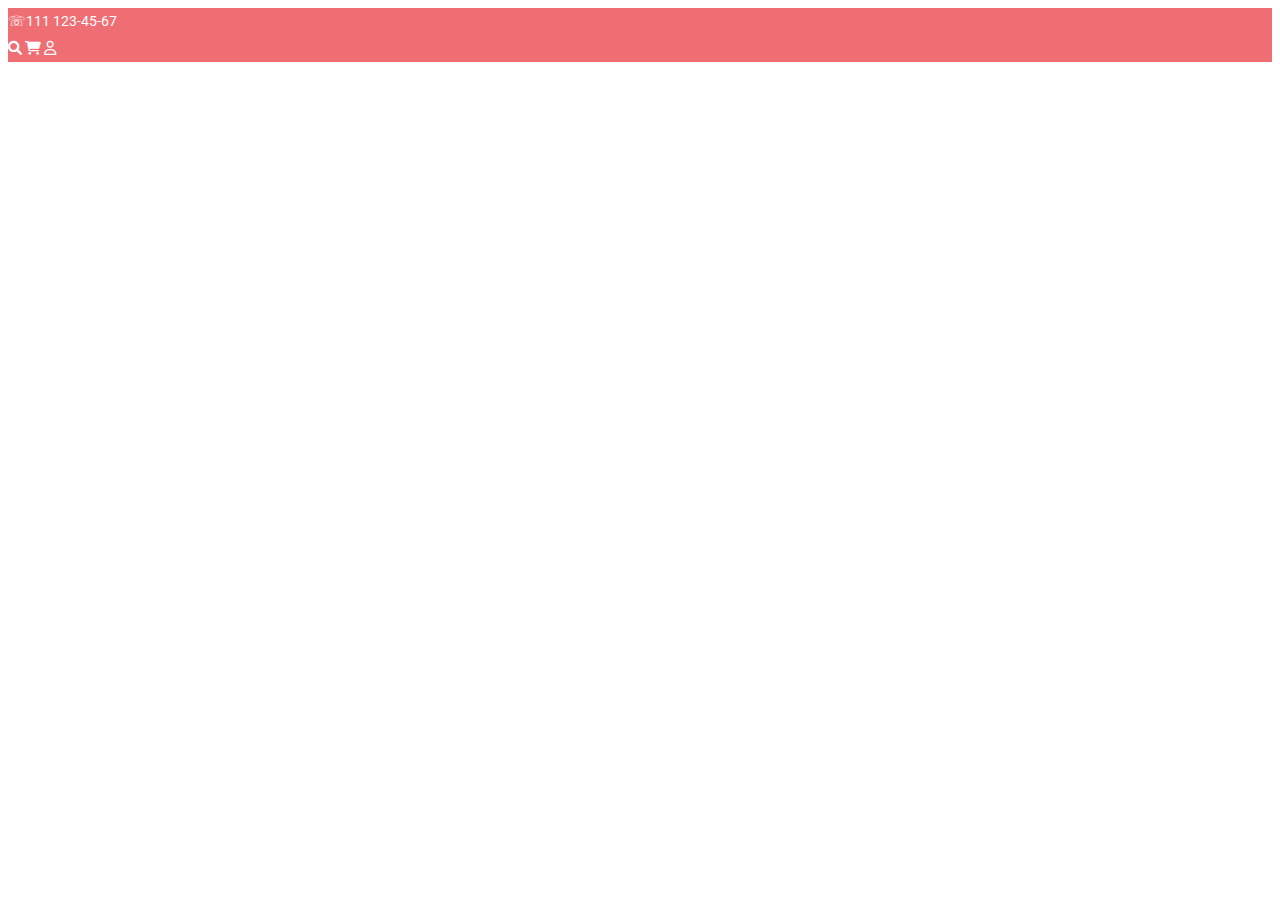
==== index.html @ 8c87127b "add basic style, add header-top" ====
<!doctype html>
<html lang="en">

<head>
  <!-- Required meta tags -->
  <meta charset="utf-8">
  <meta name="viewport" content="width=device-width, initial-scale=1">
  <link rel="icon" href=".//bootstrap/img/favicons/favicon.ico">
  <title>Shop template</title>
  <link rel="preconnect" href="https://fonts.googleapis.com">
  <link rel="preconnect" href="https://fonts.gstatic.com" crossorigin>
  <link href="https://fonts.googleapis.com/css2?family=Roboto:wght@300;400;500;700&display=swap" rel="stylesheet">
  <link rel="stylesheet" href="https://cdnjs.cloudflare.com/ajax/libs/font-awesome/6.0.0-beta2/css/all.min.css" />
  <link rel="stylesheet" href=".//bootstrap/css/bootstrap.min.css">
  <link rel="stylesheet" href=".//css/main.css">
</head>

<body>
  <header>
    <div class="header-top py-3">
      <div class="container">
        <div class="row justify-content-between">

          <div class="col">
           <a href="tel:1111234567"><span class="icon-phone">&#9743;</span>111 123-45-67</a>
          </div>

          <div class="col icons text-end">
            <a class="open-search" href="#"><i class="fas fa-search"></i></a>

            <a class="" href="#"><i class="fas fa-shopping-cart"></i></a>

            <a class="" href="#"><i class="far fa-user"></i></i></a>
          </div>

        </div>
      </div><!-- ./container -->
    </div><!-- ./header-top -->
  </header>


  <script src=".//bootstrap/js/bootstrap.bundle.min.js"></script>
  <script src="https://code.jquery.com/jquery-3.6.0.min.js"
    integrity="sha256-/xUj+3OJU5yExlq6GSYGSHk7tPXikynS7ogEvDej/m4=" crossorigin="anonymous"></script>
  <script src=".//js/main.js"></script>
</body>

</html>
---- css/main.css ----
/* General style
================= */

body {
  font-family: 'Roboto', sans-serif;
  font-size: 14px;
  line-height: 27px;
  font-weight: 400;
  color: #000;
  background-color: #fff;
  min-width: 320px;
}

img {
  max-width: 100%;
  height: auto;
}

a {
  text-decoration: none;
  color: #ee6e73;
  transition: all .5s;
}
a:hover,
a:focus {
  text-decoration: none;
  color: #000;
}

::selection {
  background-color: #ee6e73;
  color: #fff;
}
/* End General style */

/* Header top
================= */
.header-top {
  background-color: #ee6e73;
  position: relative;
}

.header-top a {
  color: #fff;
}

.header-top a:hover {
  color: #000;
}

/* End Header top
================= */
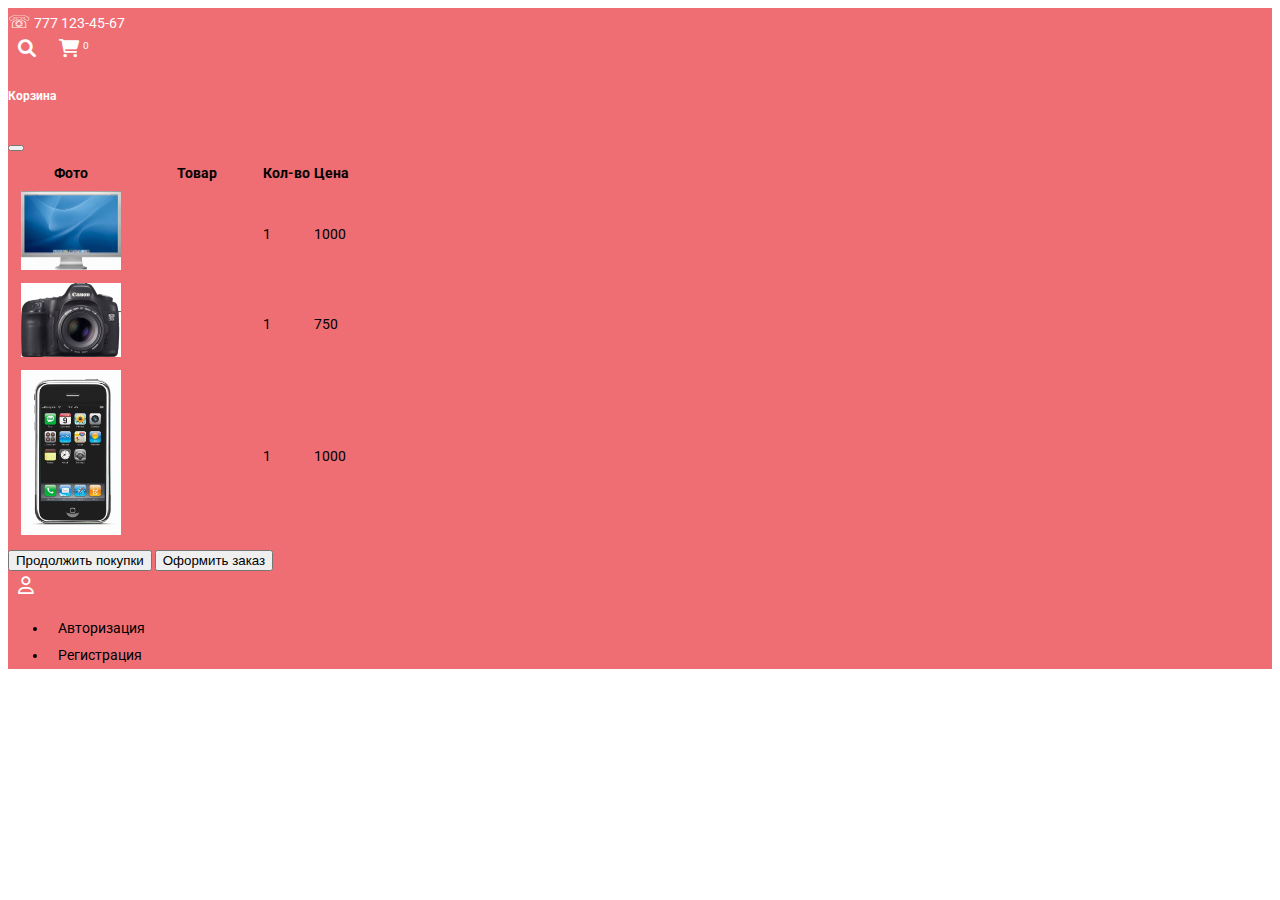
==== commit 78d4ce47: "add style header-top" ====
--- a/index.html
+++ b/index.html
@@ -22,15 +22,82 @@
         <div class="row justify-content-between">
 
           <div class="col">
-           <a href="tel:1111234567"><span class="icon-phone">&#9743;</span>111 123-45-67</a>
+           <a href="tel:1111234567"><span class="icon-phone">&#9743;</span> 777 123-45-67</a>
           </div>
 
           <div class="col icons text-end">
+
+            <form id="search">
+              <div class="input-group">
+                <input type="text" class="form-control" placeholder="Search"
+                  aria-label="Search..." name="s">
+                <button class="btn close-search" type="button"><i class="fas fa-times"></i></button>
+                <button class="btn" type="submit"><i class="fas fa-search"></i></button>
+              </div>
+            </form>
+
             <a class="open-search" href="#"><i class="fas fa-search"></i></a>
 
-            <a class="" href="#"><i class="fas fa-shopping-cart"></i></a>
+            <a class="open-cart-modal" href="#" data-bs-toggle="modal" data-bs-target="#cart-modal">
+              <i class="fas fa-shopping-cart"></i>
+              <span class="badge bg-danger rounded-pill count-items">0</span>
+            </a>
+            <!-- Modal -->
+            <div class="modal fade" id="cart-modal" tabindex="-1" aria-labelledby="exampleModalLabel" aria-hidden="true">
+              <div class="modal-dialog modal-xl">
+                <div class="modal-content">
+                  <div class="modal-header">
+                    <h5 class="modal-title" id="exampleModalLabel">Корзина</h5>
+                    <button type="button" class="btn-close" data-bs-dismiss="modal" aria-label="Close"></button>
+                  </div>
+                  <div class="modal-body">
+                    <table class="table text-start">
+                      <thead>
+                        <tr>
+                          <th scope="col">Фото</th>
+                          <th scope="col">Товар</th>
+                          <th scope="col">Кол-во</th>
+                          <th scope="col">Цена</th>
+                        </tr>
+                      </thead>
+                      <tbody>
+                        <tr>
+                          <td><a href="#"><img src=".//img/products/apple_cinema_30.jpg" alt=""></a></td>
+                          <td><a href="#">Apple Cinema 30</a></td>
+                          <td>1</td>
+                          <td>1000</td>
+                        </tr>
+                        <tr>
+                          <td><a href="#"><img src=".//img/products/canon_eos_5d_1.jpg" alt=""></a></td>
+                          <td><a href="#">Canon EOS 5D</a></td>
+                          <td>1</td>
+                          <td>750</td>
+                        </tr>
+                        <tr>
+                          <td><a href="#"><img src=".//img/products/iphone_1.jpg" alt=""></a></td>
+                          <td><a href="#">iPhone</a></td>
+                          <td>1</td>
+                          <td>1000</td>
+                        </tr>
+                      </tbody>
+                    </table>
+                  </div>
+                  <div class="modal-footer">
+                    <button type="button" class="btn btn-danger" data-bs-dismiss="modal">Продолжить покупки</button>
+                    <button type="button" class="btn btn-primary">Оформить заказ</button>
+                  </div>
+                </div>
+              </div>
+            </div>
 
-            <a class="" href="#"><i class="far fa-user"></i></i></a>
+            <div class="dropdown d-inline-block">
+              <a class="dropdown-toggle" href="#" data-bs-toggle="dropdown"><i class="far fa-user"></i></i></a>
+              <ul class="dropdown-menu" aria-labelledby="dropdownMenuButton1">
+                <li><a class="dropdown-item" href="#">Авторизация</a></li>
+                <li><a class="dropdown-item" href="#">Регистрация</a></li>
+              </ul>
+            </div>
+
           </div>
 
         </div>
--- a/css/main.css
+++ b/css/main.css
@@ -31,7 +31,50 @@
   background-color: #ee6e73;
   color: #fff;
 }
-/* End General style */
+
+/* Стили для выпадающего меню юзер */
+li a.dropdown-item {
+  color: #000;
+}
+
+li a.dropdown-item:focus,
+li a.dropdown-item:hover {
+  background-color: #ee6e73;
+  color: #fff;
+}
+
+/* Для кнопок аниационный эффект при наведении */
+.btn {
+  position: relative;
+  overflow: hidden;
+}
+
+.btn:hover::before {
+  animation: ripple 1s ease;
+}
+
+.btn::before {
+  content: "";
+  position: absolute;
+  top: 0;
+  left: 0;
+  width: 100%;
+  height: 100%;
+  background-color: rgba(255, 255, 255, 0.7);
+  border-radius: 50%;
+  transform: scale(0);
+}
+
+@keyframes ripple {
+  from {
+    transform: scale(0);
+    opacity: 1;
+  }
+  to {
+    transform: scale(3);
+    opacity: 0;
+  }
+}
 
 /* Header top
 ================= */
@@ -48,5 +91,57 @@
   color: #000;
 }
 
-/* End Header top
-================= */
+.header-top #search {
+  position: absolute;
+  width: 100%;
+  height: 100%;
+  top: 0;
+  left: 0;
+  transition: all .2s;
+  transform: scale(0);
+  display: flex;
+  background-color: #ee6e73;
+  z-index: 1;
+}
+
+.header-top #search.active {
+  transform: scale(1);
+}
+
+#search .form-control {
+  border-radius: 0;
+}
+
+.header-top .icons a {
+  padding: 10px;
+}
+
+.header-top .icons i,
+.icon-phone {
+  font-size: 18px;
+}
+
+/* Модальное окно для корзины */
+.open-cart-modal {
+  position: relative;
+}
+
+.header-top .count-items {
+  position: absolute;
+  top: 0;
+  right: 0;
+  font-size: 10px;
+}
+
+.modal-header {
+  background-color: #ee6e73;
+  color: #fff;
+}
+
+.modal-body img {
+    max-width: 100px;
+}
+
+.modal-body a {
+  color: #ee6e73;
+}
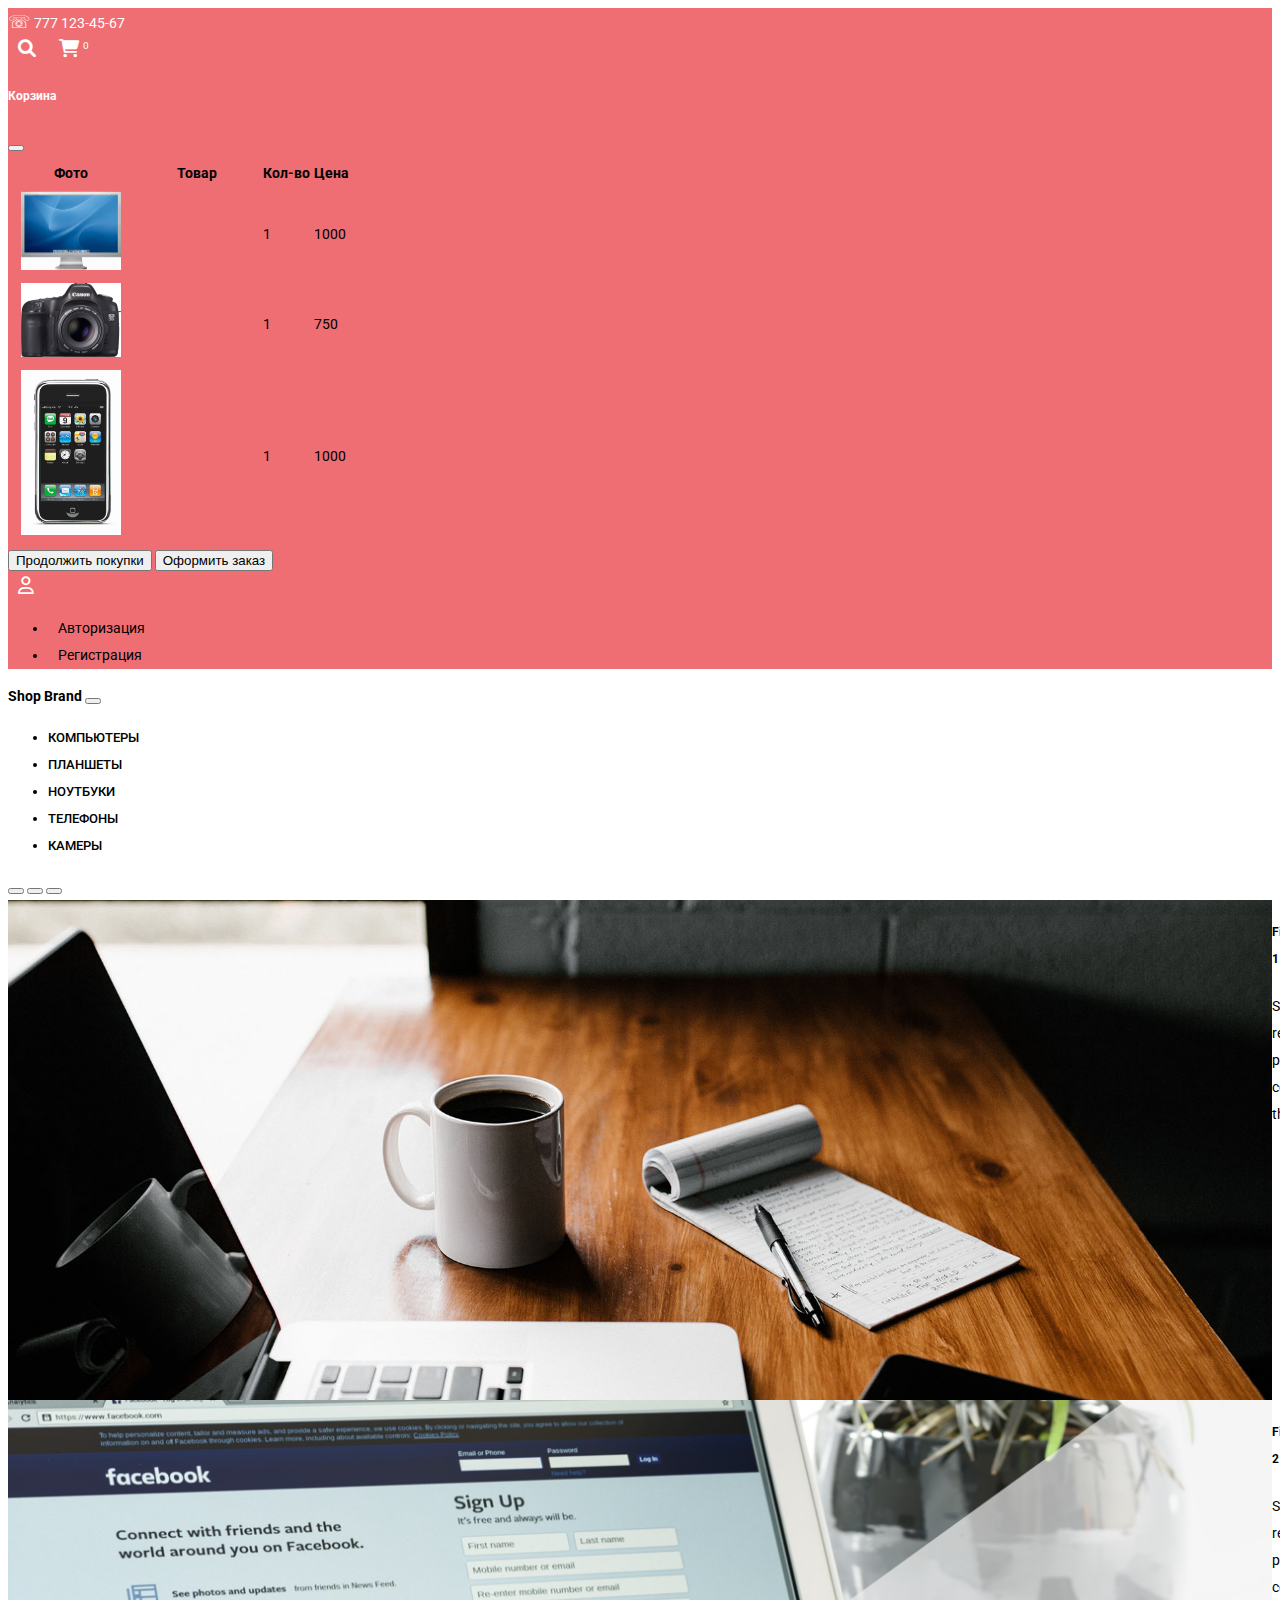
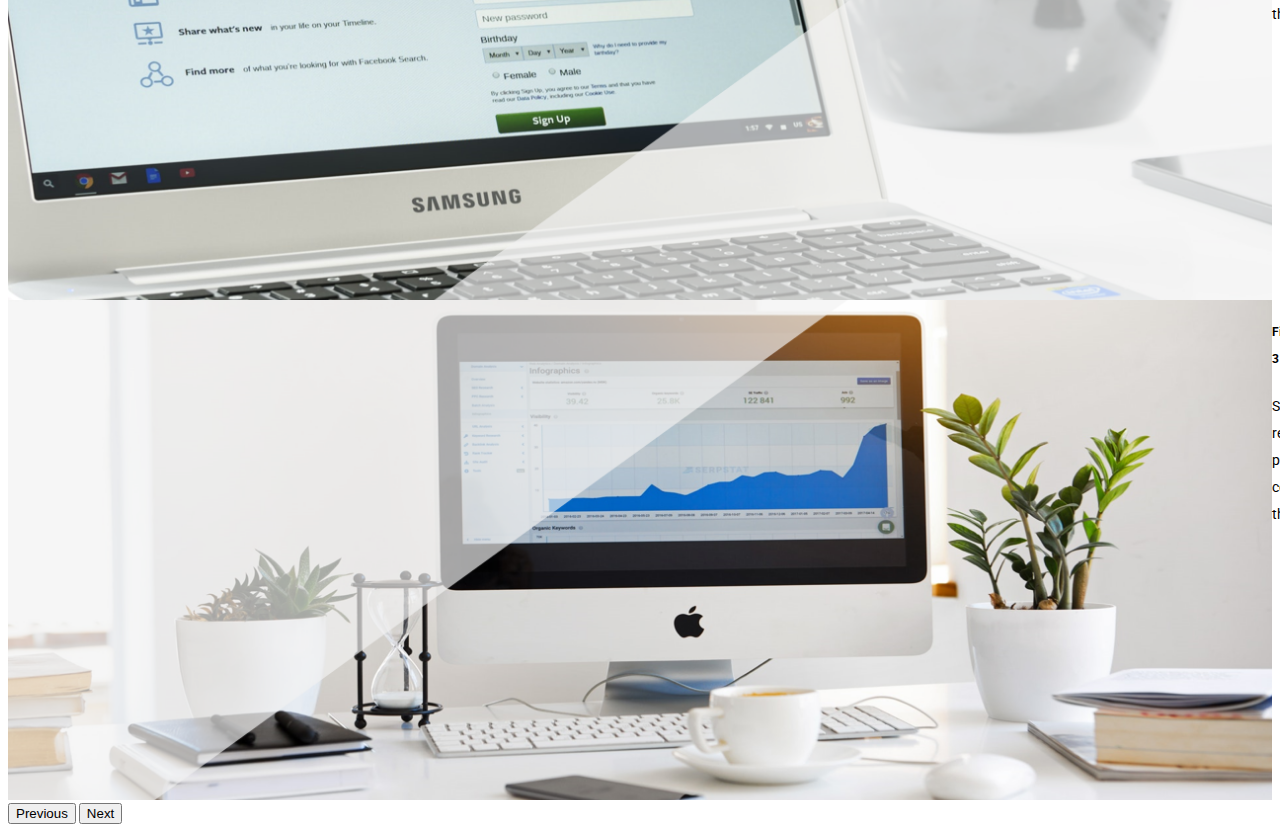
==== commit c1109956: "add carousel" ====
--- a/index.html
+++ b/index.html
@@ -103,8 +103,96 @@
         </div>
       </div><!-- ./container -->
     </div><!-- ./header-top -->
+
+    <div class="header-bottom py-2">
+      <div class="container">
+        <nav class="navbar navbar-expand-lg navbar-light bg-light">
+          <div class="container-fluid p-0">
+            <a class="navbar-brand" href="#">Shop Brand</a>
+            <button class="navbar-toggler" type="button" data-bs-toggle="collapse" data-bs-target="#navbarSupportedContent"
+              aria-controls="navbarSupportedContent" aria-expanded="false" aria-label="Toggle navigation">
+              <span class="navbar-toggler-icon"></span>
+            </button>
+            <div class="collapse navbar-collapse" id="navbarSupportedContent">
+              <ul class="navbar-nav ms-auto mb-2 mb-lg-0">
+                <li class="nav-item">
+                  <a class="nav-link" href="#">Компьютеры</a>
+                </li>
+                <li class="nav-item">
+                  <a class="nav-link" href="#">Планшеты</a>
+                </li>
+                <li class="nav-item dropdown">
+                  <a class="nav-link dropdown-toggle" href="#" id="navbarDropdown" role="button" data-bs-toggle="dropdown"
+                    aria-expanded="false">
+                    Ноутбуки
+                  </a>
+                  <ul class="dropdown-menu" aria-labelledby="navbarDropdown">
+                    <li><a class="dropdown-item" href="#">Mac</a></li>
+                    <li><a class="dropdown-item" href="#">Windows</a></li>
+                  </ul>
+                </li>
+                <li class="nav-item">
+                  <a class="nav-link" href="#">Телефоны</a>
+                </li>
+                <li class="nav-item">
+                  <a class="nav-link" href="#">Камеры</a>
+                </li>
+              </ul>
+
+            </div>
+          </div>
+        </nav>
+      </div>
+    </div> <!-- ./header-bottom -->
   </header>
 
+  <div class="container-fluid my-carousel p-0">
+
+    <div id="carouselExampleIndicators" class="carousel slide carousel-fade carousel-dark" data-bs-ride="carousel">
+      <div class="carousel-indicators">
+        <button type="button" data-bs-target="#carouselExampleIndicators" data-bs-slide-to="0" class="active"
+          aria-current="true" aria-label="Slide 1"></button>
+        <button type="button" data-bs-target="#carouselExampleIndicators" data-bs-slide-to="1"
+          aria-label="Slide 2"></button>
+        <button type="button" data-bs-target="#carouselExampleIndicators" data-bs-slide-to="2"
+          aria-label="Slide 3"></button>
+      </div>
+      <div class="carousel-inner">
+        <div class="carousel-item active">
+          <img src=".//img/slider/1.jpg" class="d-block w-100" alt="photo">
+          <div class="carousel-caption d-none d-md-block">
+            <h5>First slide label 1</h5>
+            <p>Some representative placeholder content for the first slide.</p>
+          </div>
+        </div>
+        <div class="carousel-item">
+          <img src=".//img/slider/2.png" class="d-block w-100" alt="photo">
+          <div class="carousel-caption d-none d-md-block">
+            <h5>First slide label 2</h5>
+            <p>Some representative placeholder content for the first slide.</p>
+          </div>
+        </div>
+        <div class="carousel-item">
+          <img src=".//img/slider/3.png" class="d-block w-100" alt="photo">
+          <div class="carousel-caption d-none d-md-block">
+            <h5>First slide label 3</h5>
+            <p>Some representative placeholder content for the first slide.</p>
+          </div>
+        </div>
+      </div>
+      <button class="carousel-control-prev" type="button" data-bs-target="#carouselExampleIndicators"
+        data-bs-slide="prev">
+        <span class="carousel-control-prev-icon" aria-hidden="true"></span>
+        <span class="visually-hidden">Previous</span>
+      </button>
+      <button class="carousel-control-next" type="button" data-bs-target="#carouselExampleIndicators"
+        data-bs-slide="next">
+        <span class="carousel-control-next-icon" aria-hidden="true"></span>
+        <span class="visually-hidden">Next</span>
+      </button>
+    </div>
+
+  </div>
 
   <script src=".//bootstrap/js/bootstrap.bundle.min.js"></script>
   <script src="https://code.jquery.com/jquery-3.6.0.min.js"
--- a/css/main.css
+++ b/css/main.css
@@ -1,13 +1,21 @@
 /* General style
 ================= */
+:root {
+  --main-color-prymary: #ee6e73;
+  --main-color-first: #fff;
+  --main-color-text: #000;
+}
+
+/* Пример вствки пеерменной в верстку.
+background-color: var(--main-color-prymary); */
 
 body {
   font-family: 'Roboto', sans-serif;
   font-size: 14px;
   line-height: 27px;
   font-weight: 400;
-  color: #000;
-  background-color: #fff;
+  color: var(--main-color-text);
+  background-color: var(--main-color-first);
   min-width: 320px;
 }
 
@@ -18,29 +26,29 @@
 
 a {
   text-decoration: none;
-  color: #ee6e73;
+  color: var(--main-color-prymary);
   transition: all .5s;
 }
 a:hover,
 a:focus {
   text-decoration: none;
-  color: #000;
+  color: var(--main-color-text);
 }
 
 ::selection {
-  background-color: #ee6e73;
-  color: #fff;
+  background-color: var(--main-color-prymary);
+  color: var(--main-color-first);
 }
 
 /* Стили для выпадающего меню юзер */
 li a.dropdown-item {
-  color: #000;
+  color: var(--main-color-text);
 }
 
 li a.dropdown-item:focus,
 li a.dropdown-item:hover {
-  background-color: #ee6e73;
-  color: #fff;
+  background-color: var(--main-color-prymary);
+  color: var(--main-color-first);
 }
 
 /* Для кнопок аниационный эффект при наведении */
@@ -79,16 +87,16 @@
 /* Header top
 ================= */
 .header-top {
-  background-color: #ee6e73;
+  background-color: var(--main-color-prymary);
   position: relative;
 }
 
 .header-top a {
-  color: #fff;
+  color: var(--main-color-first);
 }
 
 .header-top a:hover {
-  color: #000;
+  color: var(--main-color-text);
 }
 
 .header-top #search {
@@ -100,7 +108,7 @@
   transition: all .2s;
   transform: scale(0);
   display: flex;
-  background-color: #ee6e73;
+  background-color: var(--main-color-prymary);
   z-index: 1;
 }
 
@@ -134,8 +142,8 @@
 }
 
 .modal-header {
-  background-color: #ee6e73;
-  color: #fff;
+  background-color: var(--main-color-prymary);
+  color: var(--main-color-first);
 }
 
 .modal-body img {
@@ -143,5 +151,51 @@
 }
 
 .modal-body a {
-  color: #ee6e73;
-}
+  color: var(--main-color-prymary);
+}
+
+/* Header bottom */
+.header-bottom .navbar-brand {
+  color: var(--main-color-text);
+  font-weight: 700;
+}
+
+.header-bottom .navbar-brand:hover {
+  color: var(--main-color-prymary);
+}
+
+.header-bottom .navbar-nav .nav-link {
+  color: var(--main-color-text);
+  font-size: 13px;
+  font-weight: 500;
+  text-transform: uppercase;
+}
+
+.header-bottom .navbar-nav .nav-link:hover {
+  color: var(--main-color-prymary);
+}
+
+/* Верхний слайдер carousel  */
+.my-carousel {
+  padding: 0;
+}
+
+.my-carousel .carousel-item {
+    display: flex;
+  max-height: 500px;
+}
+
+.my-carousel .carousel-item img {
+  object-fit: cover;
+}
+
+.carousel-caption {
+  top: 10rem;
+}
+
+/* Показ дропдаун меню при наведении на десктопах */
+@media all and (min-width: 992px) {
+  .navbar .nav-item .dropdown-menu {display: none;}
+  .navbar .nav-item:hover .dropdown-menu {display: block;}
+  .navbar .nav-item .dropdown-menu { margin-top: 0;}
+}
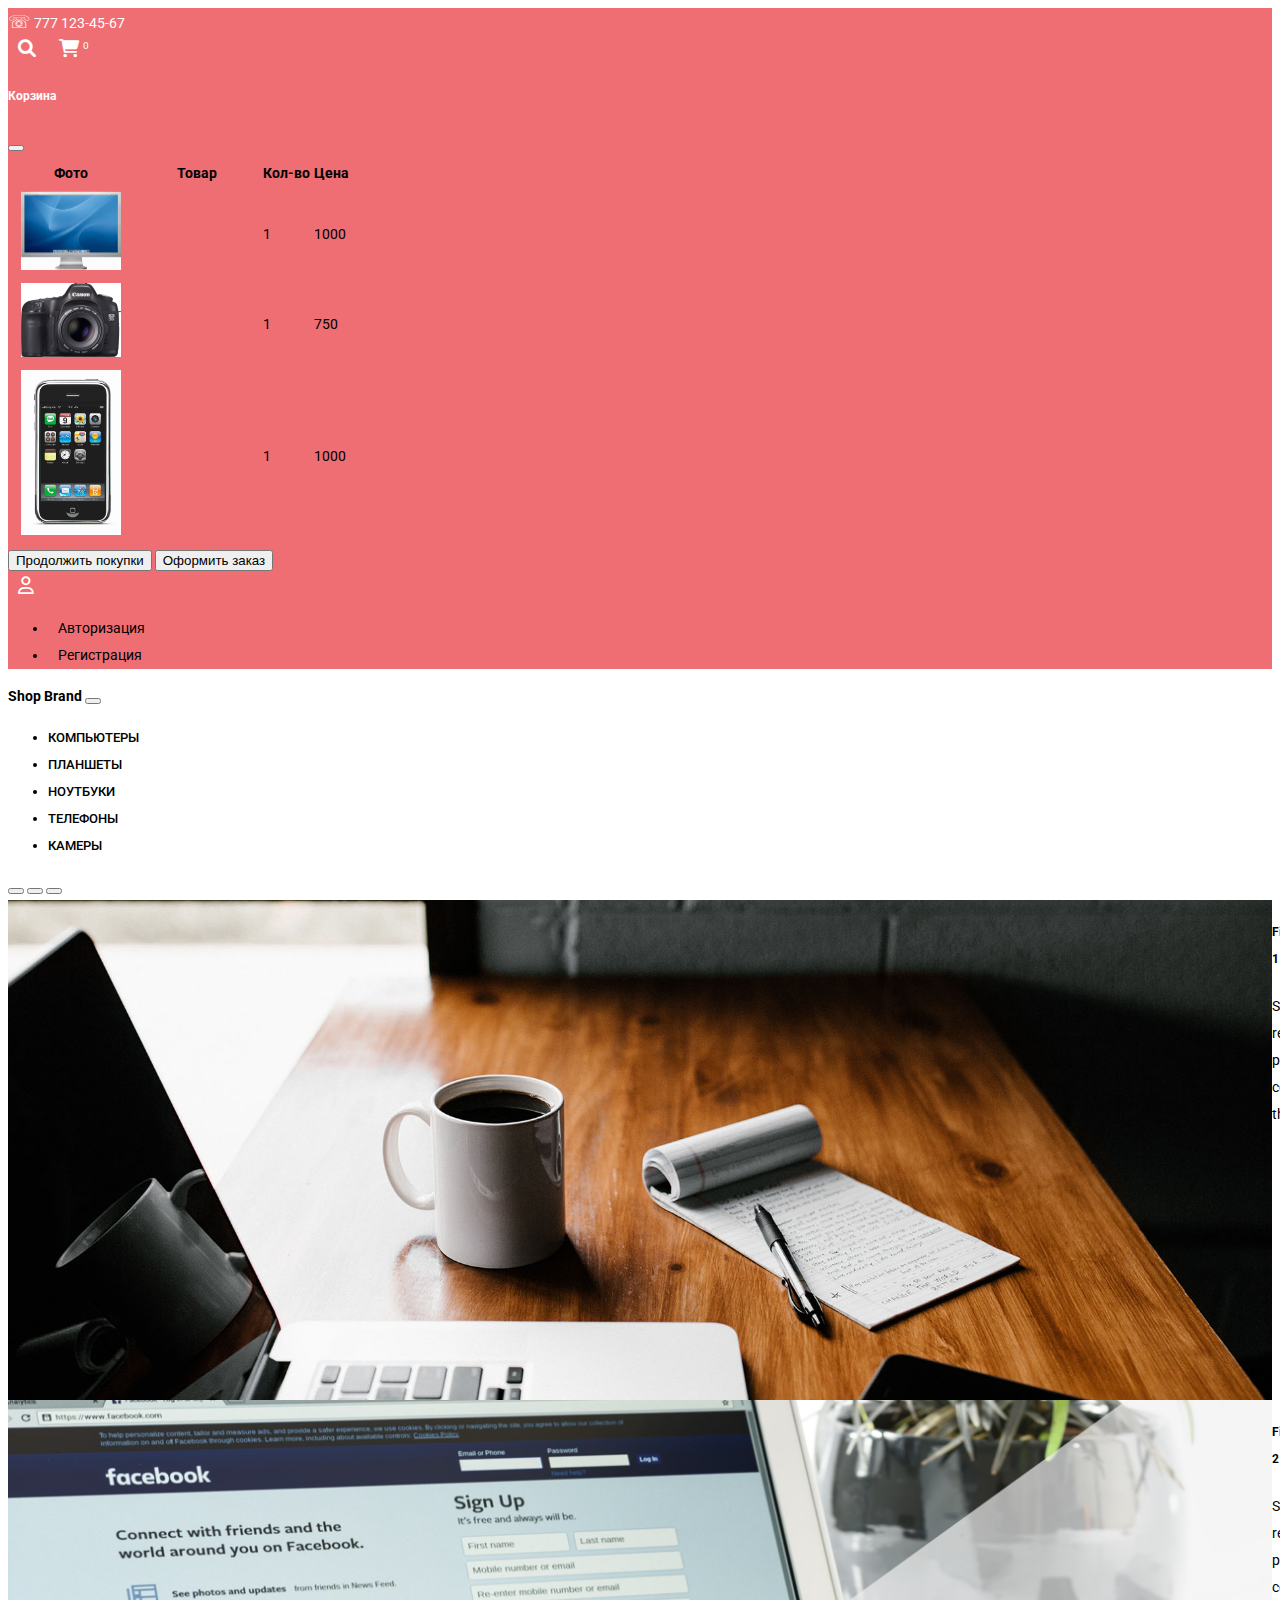
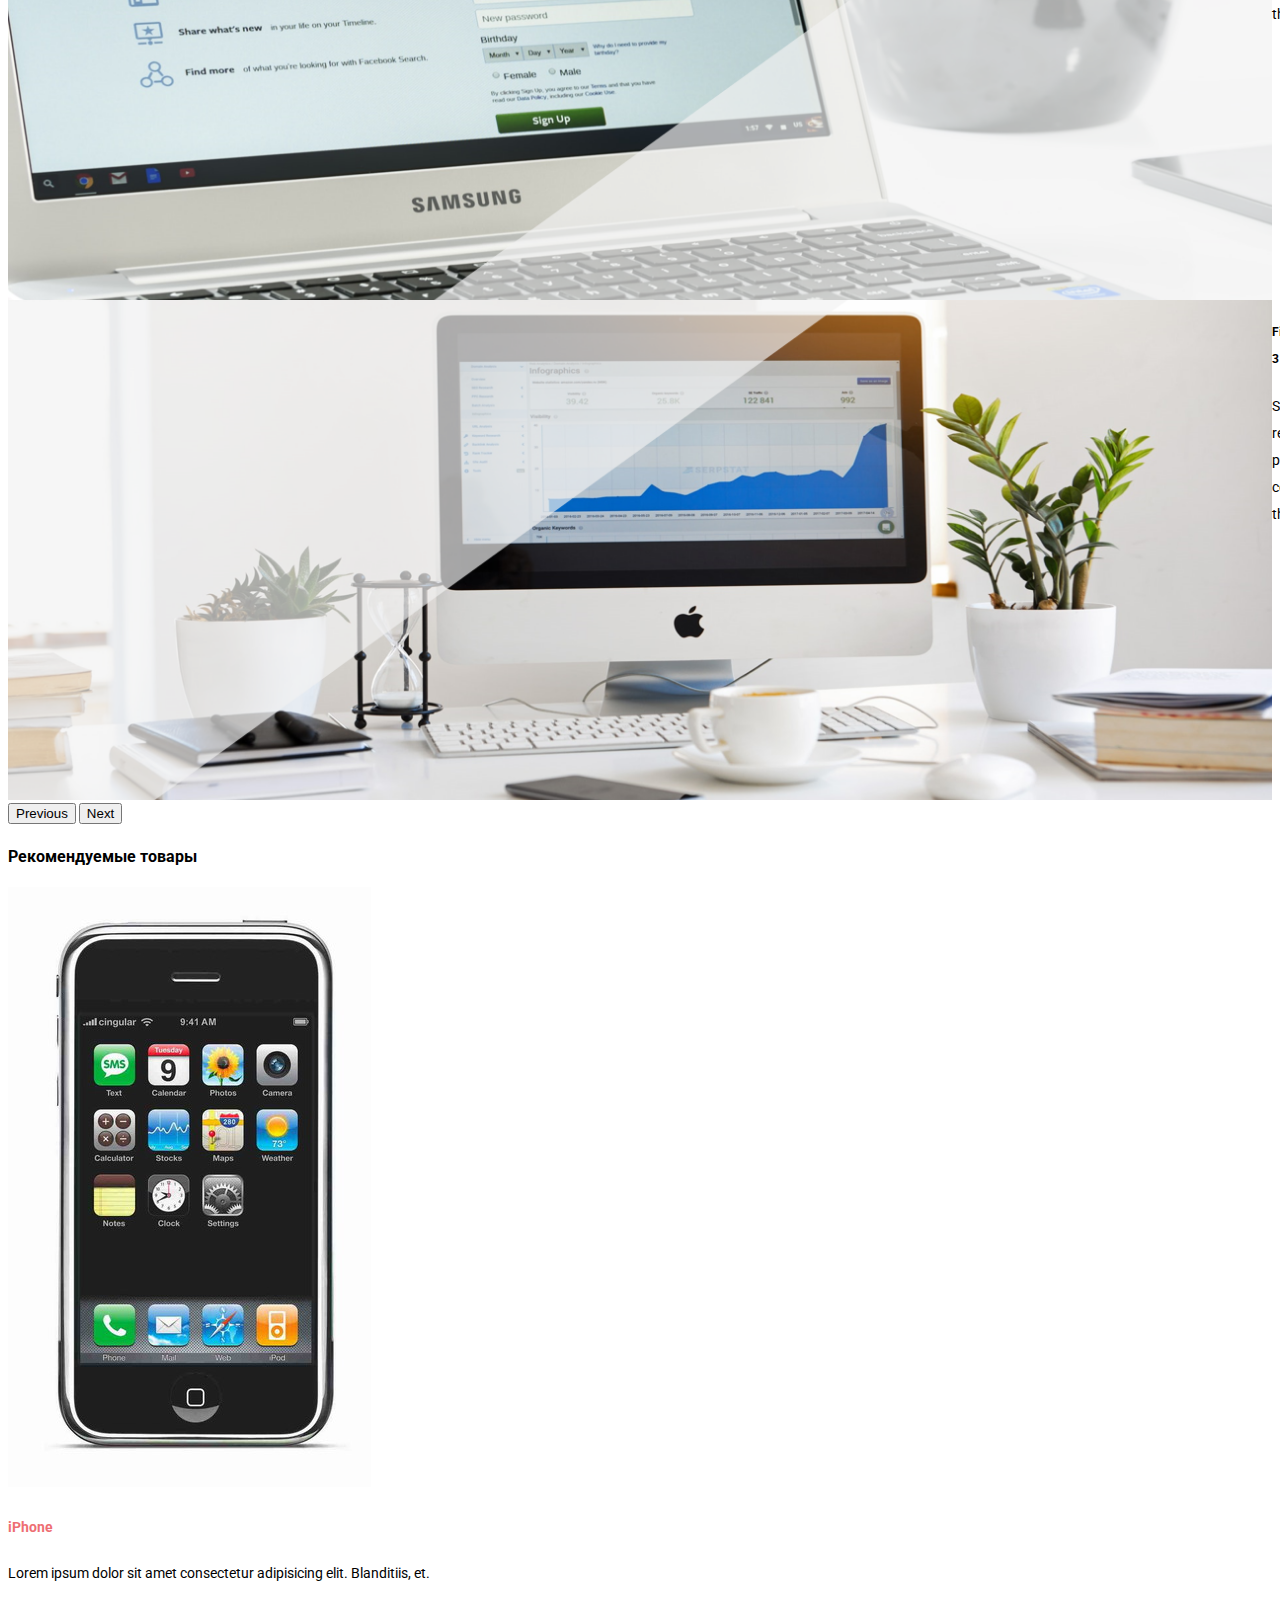
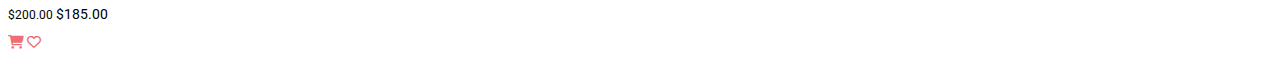
==== commit 47ad4b11: "add section featured-products" ====
--- a/index.html
+++ b/index.html
@@ -146,6 +146,7 @@
     </div> <!-- ./header-bottom -->
   </header>
 
+  <!-- Секция carousel -->
   <div class="container-fluid my-carousel p-0">
 
     <div id="carouselExampleIndicators" class="carousel slide carousel-fade carousel-dark" data-bs-ride="carousel">
@@ -194,6 +195,41 @@
 
   </div>
 
+  <!-- Секция featured-products -->
+  <section class="featured-products">
+    <div class="container">
+      <div class="row">
+
+        <div class="col-12">
+          <h3 class="section-title">Рекомендуемые товары</h3>
+        </div>
+
+        <div class="col-md-4 col-sm-6 mb-3">
+          <div class="product-cart">
+            <div class="product-tumb">
+              <img src=".//img/products/iphone_1.jpg" alt="">
+            </div>
+            <div class="product-detail">
+              <h4><a href="#">iPhone</a></h4>
+              <p>Lorem ipsum dolor sit amet consectetur adipisicing elit. Blanditiis, et.</p>
+            </div>
+            <div class="product-bootom-details d-flex justify-content-between">
+              <div class="product-price">
+                <small>$200.00</small>
+                $185.00
+              </div>
+              <div class="product-links">
+                <a href="#"><i class="fas fa-shopping-cart"></i></a>
+                <a href="#"><i class="far fa-heart"></i></a>
+              </div>
+            </div>
+          </div>
+        </div>
+
+      </div>
+    </div> <!-- ./container -->
+  </section>
+
   <script src=".//bootstrap/js/bootstrap.bundle.min.js"></script>
   <script src="https://code.jquery.com/jquery-3.6.0.min.js"
     integrity="sha256-/xUj+3OJU5yExlq6GSYGSHk7tPXikynS7ogEvDej/m4=" crossorigin="anonymous"></script>
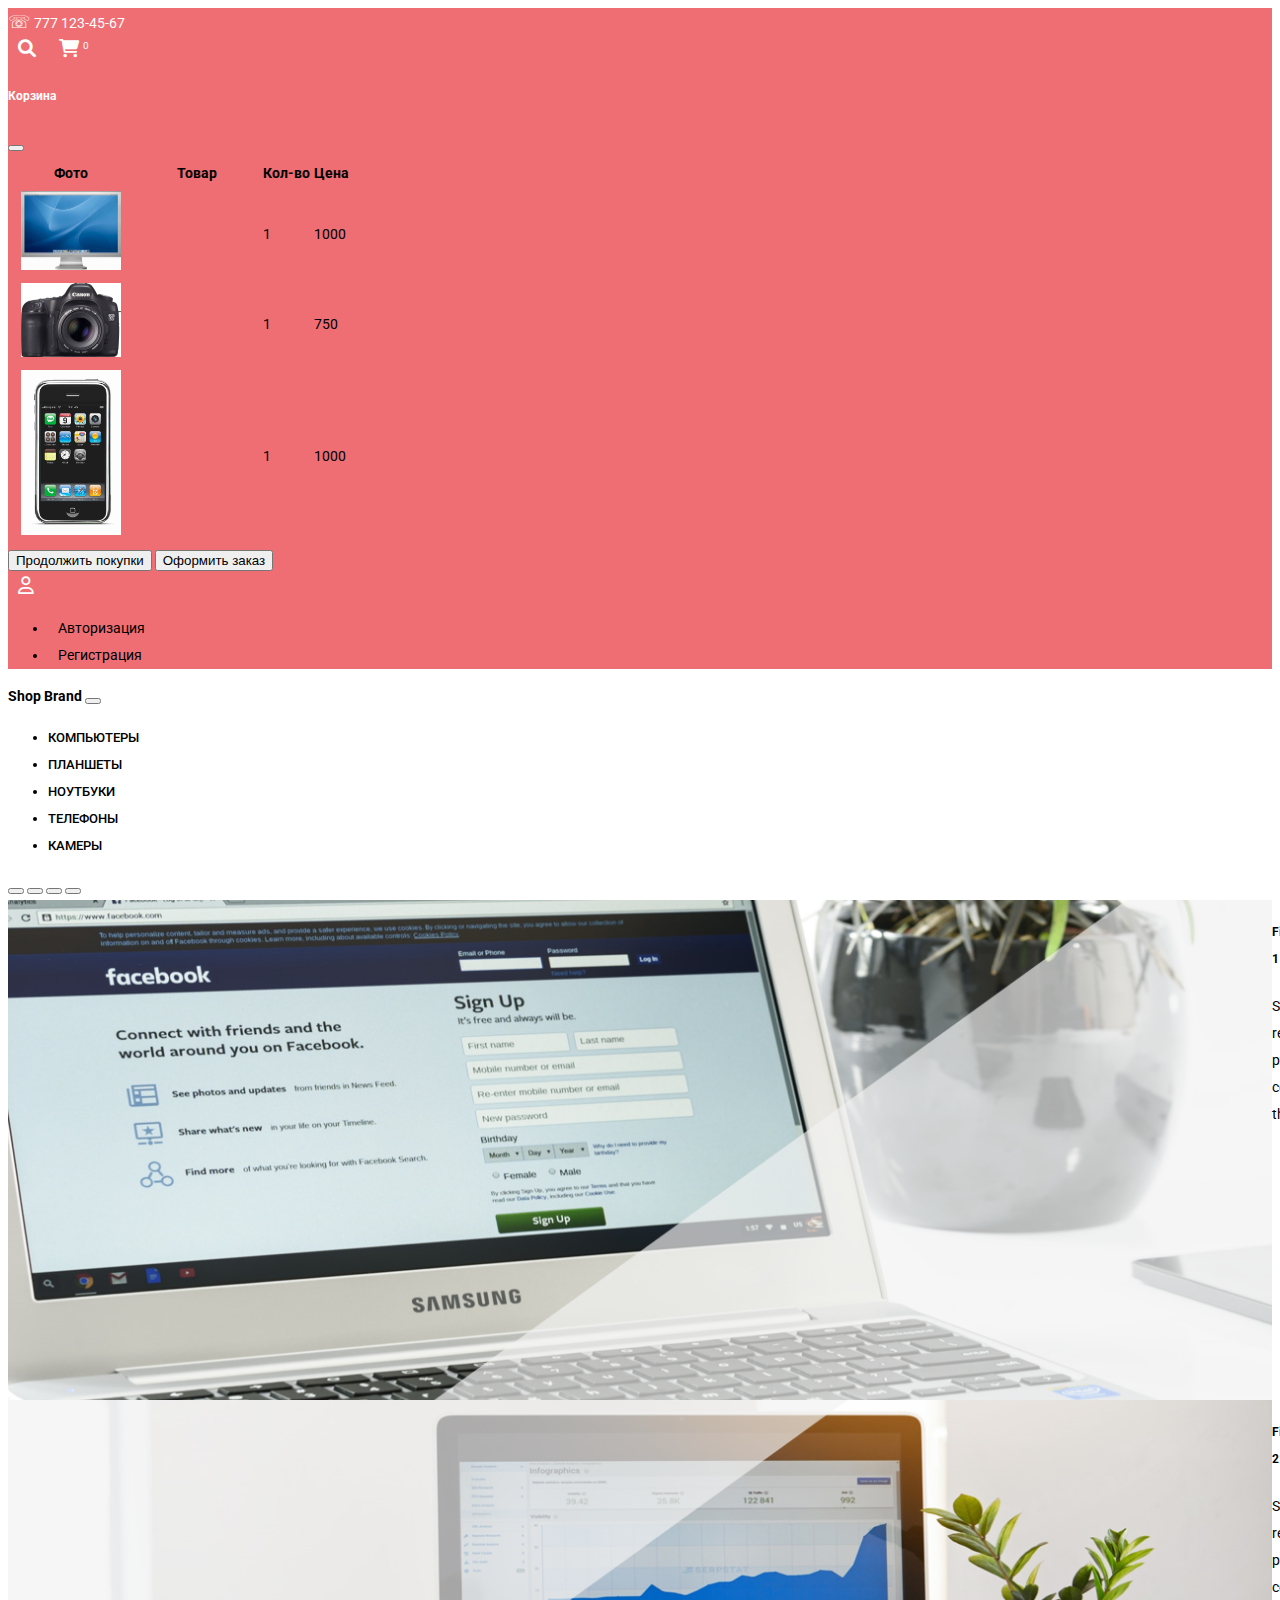
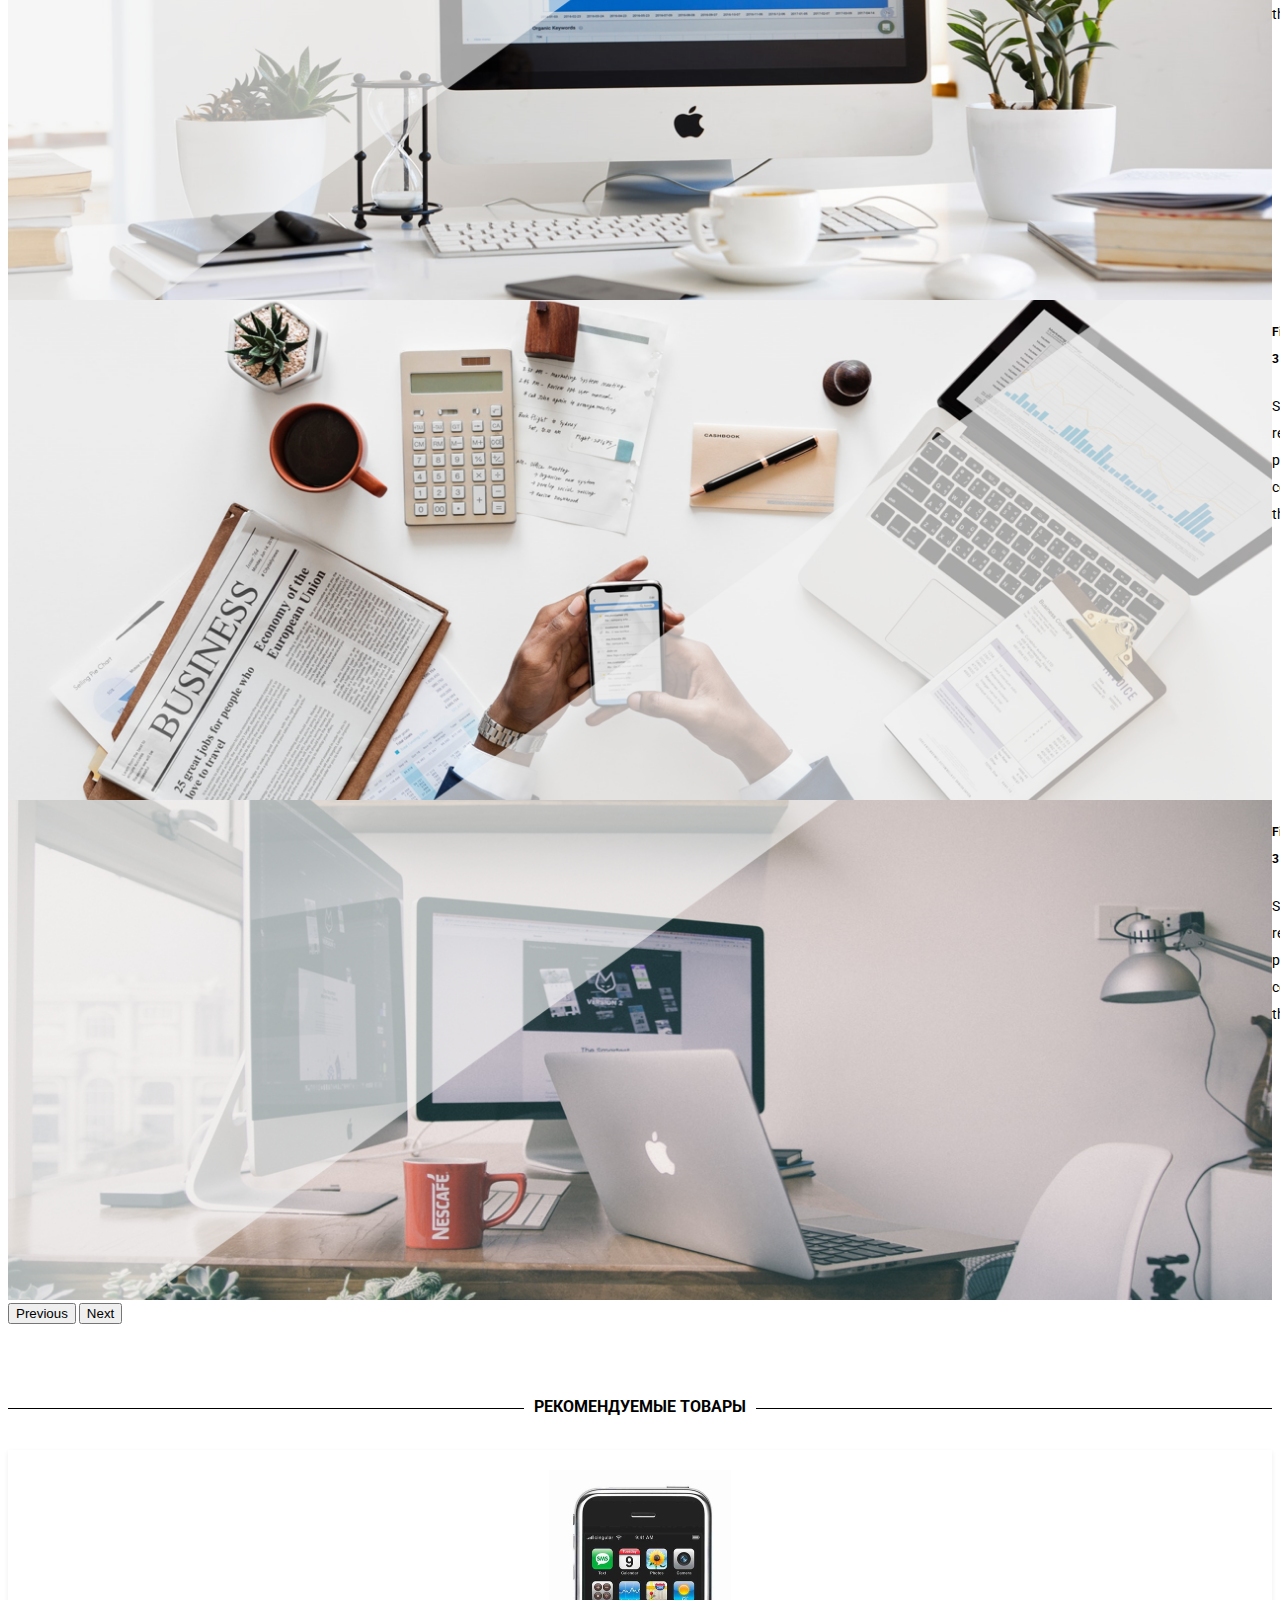
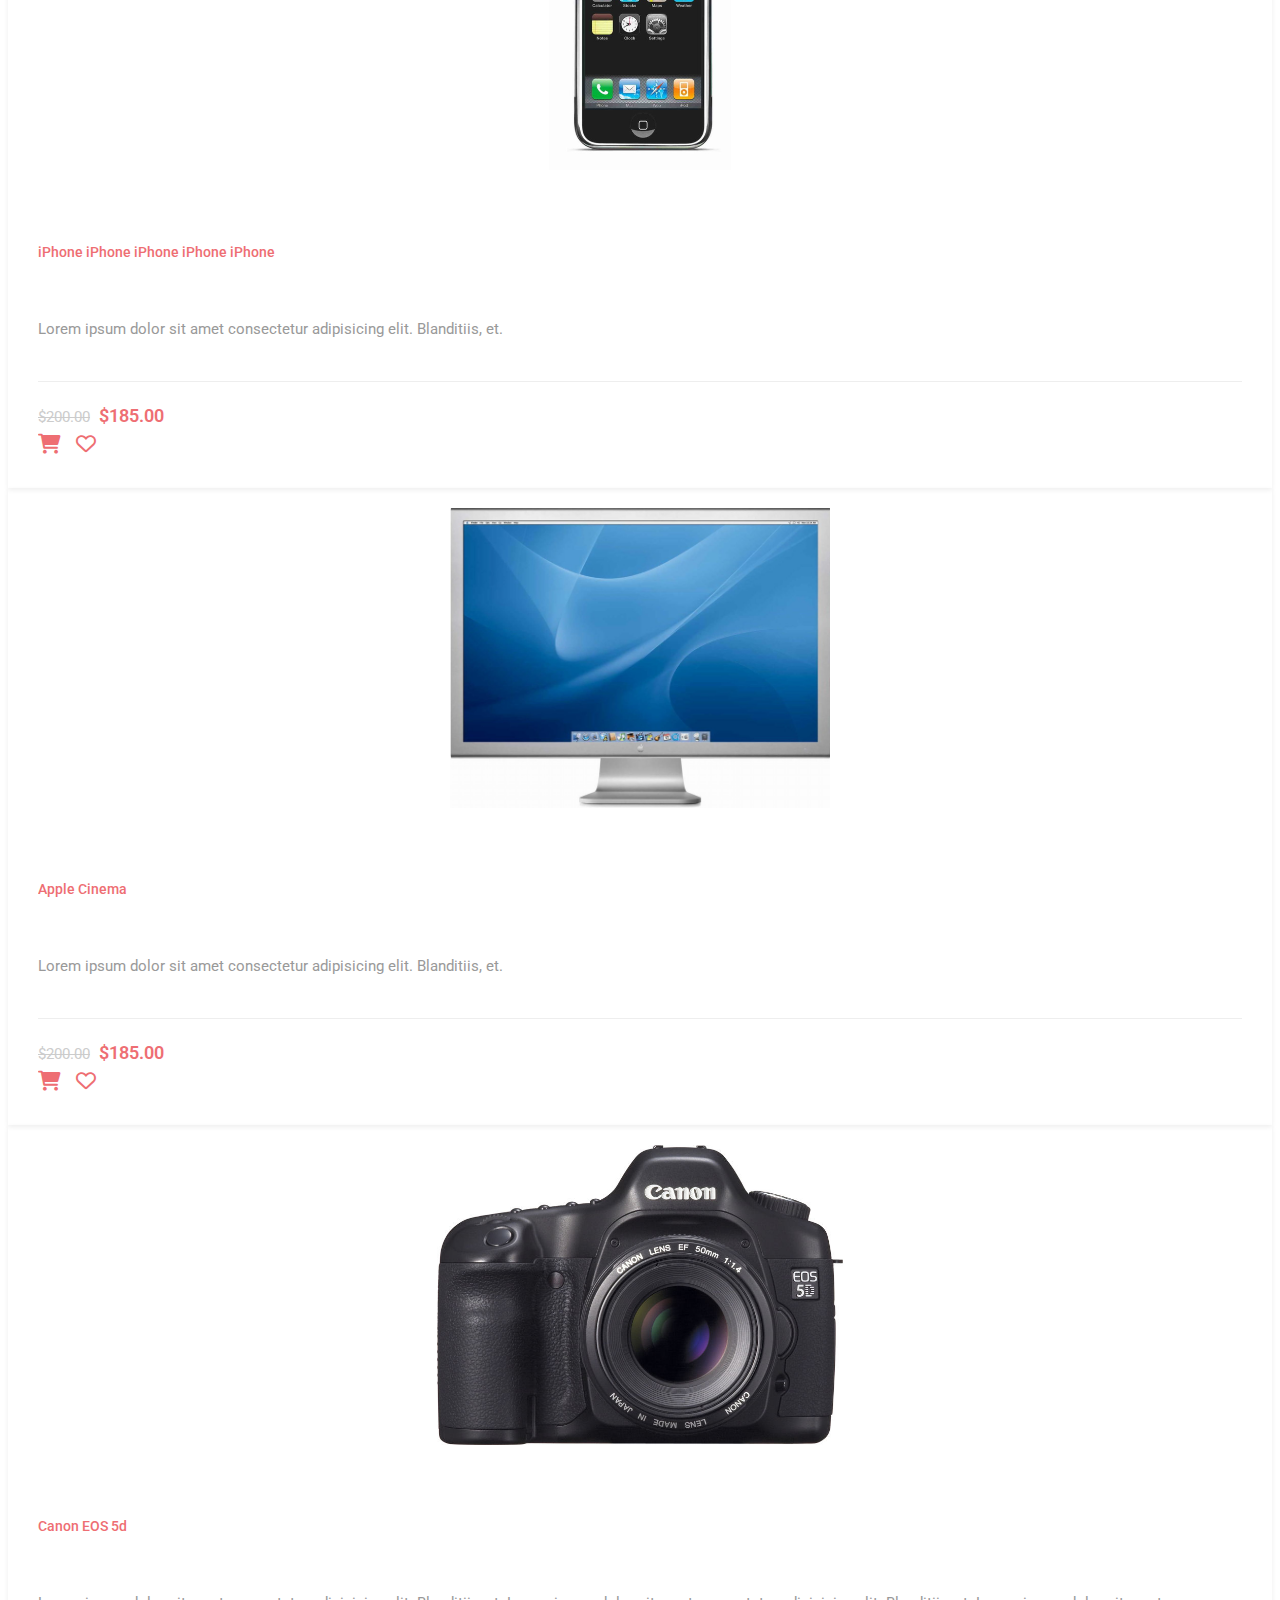
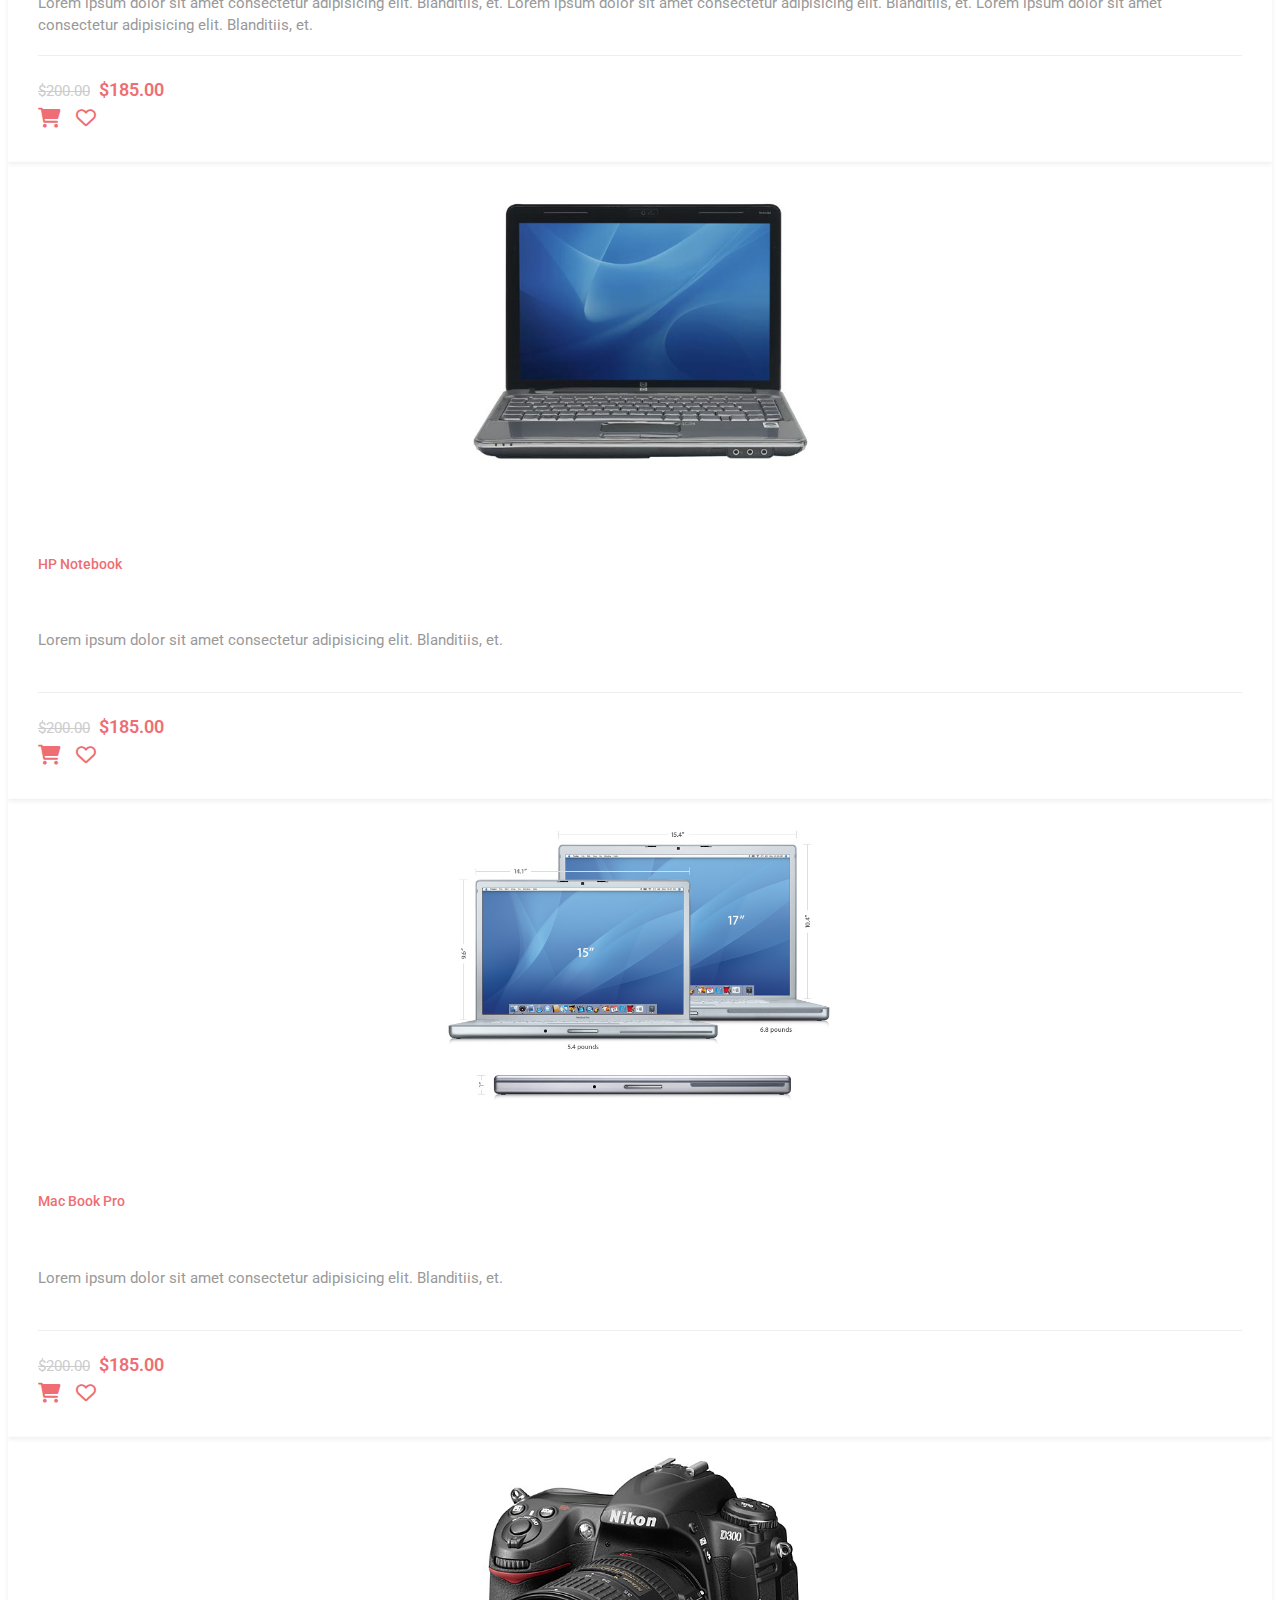
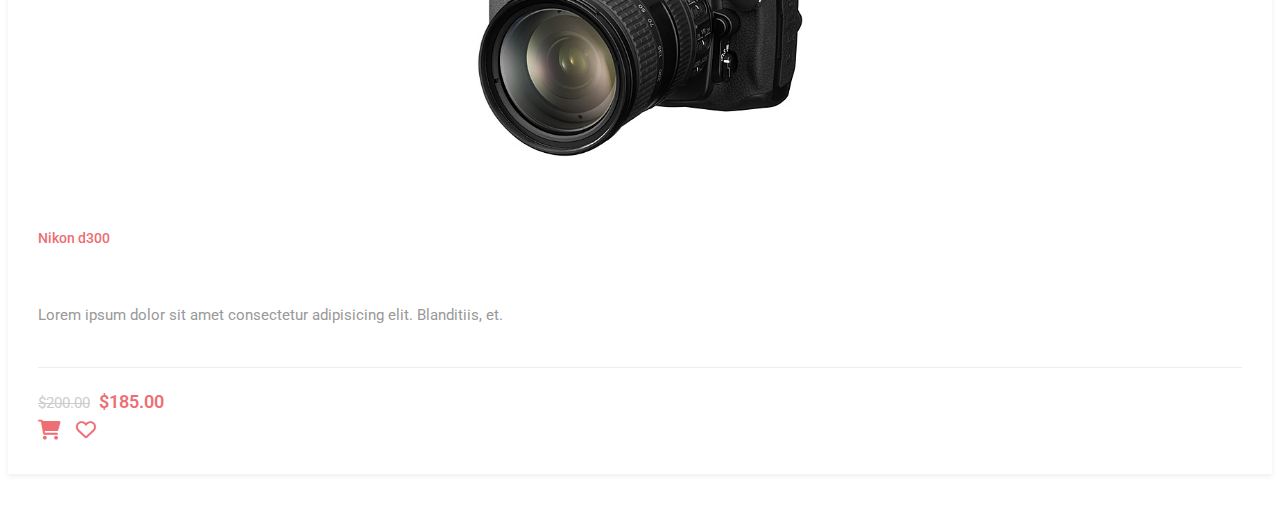
==== commit 73e7bc3c: "add style featured-products" ====
--- a/index.html
+++ b/index.html
@@ -22,15 +22,14 @@
         <div class="row justify-content-between">
 
           <div class="col">
-           <a href="tel:1111234567"><span class="icon-phone">&#9743;</span> 777 123-45-67</a>
+            <a href="tel:1111234567"><span class="icon-phone">&#9743;</span> 777 123-45-67</a>
           </div>
 
           <div class="col icons text-end">
 
             <form id="search">
               <div class="input-group">
-                <input type="text" class="form-control" placeholder="Search"
-                  aria-label="Search..." name="s">
+                <input type="text" class="form-control" placeholder="Search" aria-label="Search..." name="s">
                 <button class="btn close-search" type="button"><i class="fas fa-times"></i></button>
                 <button class="btn" type="submit"><i class="fas fa-search"></i></button>
               </div>
@@ -43,7 +42,8 @@
               <span class="badge bg-danger rounded-pill count-items">0</span>
             </a>
             <!-- Modal -->
-            <div class="modal fade" id="cart-modal" tabindex="-1" aria-labelledby="exampleModalLabel" aria-hidden="true">
+            <div class="modal fade" id="cart-modal" tabindex="-1" aria-labelledby="exampleModalLabel"
+              aria-hidden="true">
               <div class="modal-dialog modal-xl">
                 <div class="modal-content">
                   <div class="modal-header">
@@ -109,8 +109,9 @@
         <nav class="navbar navbar-expand-lg navbar-light bg-light">
           <div class="container-fluid p-0">
             <a class="navbar-brand" href="#">Shop Brand</a>
-            <button class="navbar-toggler" type="button" data-bs-toggle="collapse" data-bs-target="#navbarSupportedContent"
-              aria-controls="navbarSupportedContent" aria-expanded="false" aria-label="Toggle navigation">
+            <button class="navbar-toggler" type="button" data-bs-toggle="collapse"
+              data-bs-target="#navbarSupportedContent" aria-controls="navbarSupportedContent" aria-expanded="false"
+              aria-label="Toggle navigation">
               <span class="navbar-toggler-icon"></span>
             </button>
             <div class="collapse navbar-collapse" id="navbarSupportedContent">
@@ -122,8 +123,8 @@
                   <a class="nav-link" href="#">Планшеты</a>
                 </li>
                 <li class="nav-item dropdown">
-                  <a class="nav-link dropdown-toggle" href="#" id="navbarDropdown" role="button" data-bs-toggle="dropdown"
-                    aria-expanded="false">
+                  <a class="nav-link dropdown-toggle" href="#" id="navbarDropdown" role="button"
+                    data-bs-toggle="dropdown" aria-expanded="false">
                     Ноутбуки
                   </a>
                   <ul class="dropdown-menu" aria-labelledby="navbarDropdown">
@@ -148,7 +149,6 @@
 
   <!-- Секция carousel -->
   <div class="container-fluid my-carousel p-0">
-
     <div id="carouselExampleIndicators" class="carousel slide carousel-fade carousel-dark" data-bs-ride="carousel">
       <div class="carousel-indicators">
         <button type="button" data-bs-target="#carouselExampleIndicators" data-bs-slide-to="0" class="active"
@@ -157,24 +157,33 @@
           aria-label="Slide 2"></button>
         <button type="button" data-bs-target="#carouselExampleIndicators" data-bs-slide-to="2"
           aria-label="Slide 3"></button>
+        <button type="button" data-bs-target="#carouselExampleIndicators" data-bs-slide-to="3"
+          aria-label="Slide 4"></button>
       </div>
       <div class="carousel-inner">
         <div class="carousel-item active">
-          <img src=".//img/slider/1.jpg" class="d-block w-100" alt="photo">
+          <img src=".//img/slider/slider-bg-1.png" class="d-block w-100" alt="photo">
           <div class="carousel-caption d-none d-md-block">
             <h5>First slide label 1</h5>
             <p>Some representative placeholder content for the first slide.</p>
           </div>
         </div>
         <div class="carousel-item">
-          <img src=".//img/slider/2.png" class="d-block w-100" alt="photo">
+          <img src=".//img/slider/slider-bg-2.png" class="d-block w-100" alt="photo">
           <div class="carousel-caption d-none d-md-block">
             <h5>First slide label 2</h5>
             <p>Some representative placeholder content for the first slide.</p>
           </div>
         </div>
         <div class="carousel-item">
-          <img src=".//img/slider/3.png" class="d-block w-100" alt="photo">
+          <img src=".//img/slider/slider-bg-3.png" class="d-block w-100" alt="photo">
+          <div class="carousel-caption d-none d-md-block">
+            <h5>First slide label 3</h5>
+            <p>Some representative placeholder content for the first slide.</p>
+          </div>
+        </div>
+        <div class="carousel-item">
+          <img src=".//img/slider/slider-bg-4.png" class="d-block w-100" alt="photo">
           <div class="carousel-caption d-none d-md-block">
             <h5>First slide label 3</h5>
             <p>Some representative placeholder content for the first slide.</p>
@@ -192,8 +201,7 @@
         <span class="visually-hidden">Next</span>
       </button>
     </div>
-
-  </div>
+  </div> <!-- ./container -->
 
   <!-- Секция featured-products -->
   <section class="featured-products">
@@ -209,24 +217,138 @@
             <div class="product-tumb">
               <img src=".//img/products/iphone_1.jpg" alt="">
             </div>
-            <div class="product-detail">
-              <h4><a href="#">iPhone</a></h4>
-              <p>Lorem ipsum dolor sit amet consectetur adipisicing elit. Blanditiis, et.</p>
-            </div>
-            <div class="product-bootom-details d-flex justify-content-between">
-              <div class="product-price">
-                <small>$200.00</small>
-                $185.00
-              </div>
-              <div class="product-links">
-                <a href="#"><i class="fas fa-shopping-cart"></i></a>
-                <a href="#"><i class="far fa-heart"></i></a>
-              </div>
-            </div>
-          </div>
-        </div>
-
-      </div>
+            <div class="product-details">
+              <h4><a href="#">iPhone iPhone iPhone iPhone iPhone</a></h4>
+              <p>Lorem ipsum dolor sit amet consectetur adipisicing elit. Blanditiis, et.</p>
+              <div class="product-bootom-details d-flex justify-content-between">
+                <div class="product-price">
+                  <small>$200.00</small>
+                  $185.00
+                </div>
+                <div class="product-links">
+                  <a href="#"><i class="fas fa-shopping-cart"></i></a>
+                  <a href="#"><i class="far fa-heart"></i></a>
+                </div>
+              </div> <!-- ./product-bootom-details -->
+            </div> <!-- ./product-details -->
+          </div> <!-- ./product-cart -->
+        </div> <!-- ./col -->
+
+        <div class="col-md-4 col-sm-6 mb-3">
+          <div class="product-cart">
+            <div class="product-tumb">
+              <img src=".//img/products/apple_cinema_30.jpg" alt="">
+            </div>
+            <div class="product-details">
+              <h4><a href="#">Apple Cinema</a></h4>
+              <p>Lorem ipsum dolor sit amet consectetur adipisicing elit. Blanditiis, et.</p>
+              <div class="product-bootom-details d-flex justify-content-between">
+                <div class="product-price">
+                  <small>$200.00</small>
+                  $185.00
+                </div>
+                <div class="product-links">
+                  <a href="#"><i class="fas fa-shopping-cart"></i></a>
+                  <a href="#"><i class="far fa-heart"></i></a>
+                </div>
+              </div> <!-- ./product-bootom-details -->
+            </div> <!-- ./product-details -->
+          </div> <!-- ./product-cart -->
+        </div> <!-- ./col -->
+
+        <div class="col-md-4 col-sm-6 mb-3">
+          <div class="product-cart">
+            <div class="product-tumb">
+              <img src=".//img/products/canon_eos_5d_1.jpg" alt="">
+            </div>
+            <div class="product-details">
+              <h4><a href="#">Canon EOS 5d</a></h4>
+              <p>
+                Lorem ipsum dolor sit amet consectetur adipisicing elit. Blanditiis, et.
+                Lorem ipsum dolor sit amet consectetur adipisicing elit. Blanditiis, et.
+                Lorem ipsum dolor sit amet consectetur adipisicing elit. Blanditiis, et.
+              </p>
+              <div class="product-bootom-details d-flex justify-content-between">
+                <div class="product-price">
+                  <small>$200.00</small>
+                  $185.00
+                </div>
+                <div class="product-links">
+                  <a href="#"><i class="fas fa-shopping-cart"></i></a>
+                  <a href="#"><i class="far fa-heart"></i></a>
+                </div>
+              </div> <!-- ./product-bootom-details -->
+            </div> <!-- ./product-details -->
+          </div> <!-- ./product-cart -->
+        </div> <!-- ./col -->
+
+        <div class="col-md-4 col-sm-6 mb-3">
+          <div class="product-cart">
+            <div class="product-tumb">
+              <img src=".//img/products/hp_1.jpg" alt="">
+            </div>
+            <div class="product-details">
+              <h4><a href="#">HP Notebook</a></h4>
+              <p>Lorem ipsum dolor sit amet consectetur adipisicing elit. Blanditiis, et.</p>
+              <div class="product-bootom-details d-flex justify-content-between">
+                <div class="product-price">
+                  <small>$200.00</small>
+                  $185.00
+                </div>
+                <div class="product-links">
+                  <a href="#"><i class="fas fa-shopping-cart"></i></a>
+                  <a href="#"><i class="far fa-heart"></i></a>
+                </div>
+              </div> <!-- ./product-bootom-details -->
+            </div> <!-- ./product-details -->
+          </div> <!-- ./product-cart -->
+        </div> <!-- ./col -->
+
+        <div class="col-md-4 col-sm-6 mb-3">
+          <div class="product-cart">
+            <div class="product-tumb">
+              <img src=".//img/products/macbook_pro_1.jpg" alt="">
+            </div>
+            <div class="product-details">
+              <h4><a href="#">Mac Book Pro</a></h4>
+              <p>Lorem ipsum dolor sit amet consectetur adipisicing elit. Blanditiis, et.</p>
+              <div class="product-bootom-details d-flex justify-content-between">
+                <div class="product-price">
+                  <small>$200.00</small>
+                  $185.00
+                </div>
+                <div class="product-links">
+                  <a href="#"><i class="fas fa-shopping-cart"></i></a>
+                  <a href="#"><i class="far fa-heart"></i></a>
+                </div>
+              </div> <!-- ./product-bootom-details -->
+            </div> <!-- ./product-details -->
+          </div> <!-- ./product-cart -->
+        </div> <!-- ./col -->
+
+        <div class="col-md-4 col-sm-6 mb-3">
+          <div class="product-cart">
+            <div class="product-tumb">
+              <img src=".//img/products/nikon_d300_1.jpg" alt="">
+            </div>
+            <div class="product-details">
+              <h4><a href="#">Nikon d300</a></h4>
+              <p>Lorem ipsum dolor sit amet consectetur adipisicing elit. Blanditiis, et.</p>
+              <div class="product-bootom-details d-flex justify-content-between">
+                <div class="product-price">
+                  <small>$200.00</small>
+                  $185.00
+                </div>
+                <div class="product-links">
+                  <a href="#"><i class="fas fa-shopping-cart"></i></a>
+                  <a href="#"><i class="far fa-heart"></i></a>
+                </div>
+              </div> <!-- ./product-bootom-details -->
+            </div> <!-- ./product-details -->
+          </div> <!-- ./product-cart -->
+        </div> <!-- ./col -->
+
+      </div> <!-- ./row -->
     </div> <!-- ./container -->
   </section>
 
--- a/css/main.css
+++ b/css/main.css
@@ -5,8 +5,7 @@
   --main-color-first: #fff;
   --main-color-text: #000;
 }
-
-/* Пример вствки пеерменной в верстку.
+/* Пример вставки пеерменной в верстку.
 background-color: var(--main-color-prymary); */
 
 body {
@@ -40,7 +39,8 @@
   color: var(--main-color-first);
 }
 
-/* Стили для выпадающего меню юзер */
+/* Стили для выпадающего меню юзер
+==================================*/
 li a.dropdown-item {
   color: var(--main-color-text);
 }
@@ -51,7 +51,8 @@
   color: var(--main-color-first);
 }
 
-/* Для кнопок аниационный эффект при наведении */
+/* Для кнопок аниационный эффект при наведении
+==============================================*/
 .btn {
   position: relative;
   overflow: hidden;
@@ -129,7 +130,8 @@
   font-size: 18px;
 }
 
-/* Модальное окно для корзины */
+/* Модальное окно для корзины
+=============================*/
 .open-cart-modal {
   position: relative;
 }
@@ -175,7 +177,8 @@
   color: var(--main-color-prymary);
 }
 
-/* Верхний слайдер carousel  */
+/* Верхний слайдер carousel
+===========================*/
 .my-carousel {
   padding: 0;
 }
@@ -192,6 +195,113 @@
 .carousel-caption {
   top: 10rem;
 }
+
+/* Секция featured-products
+===========================*/
+section {
+  padding: 50px 0;
+}
+
+/* Оформление загловка, линии слева и справа */
+.section-title {
+  overflow: hidden;
+  text-transform: uppercase;
+  color: var(--main-color-text);
+  margin-bottom: 30px;
+  text-align: center;
+}
+
+.section-title::before {
+  margin-left: -90%;
+}
+
+.section-title::after {
+  margin-right: -90%;
+}
+
+.section-title::before,
+.section-title::after {
+  content: "";
+  display: inline-block;
+  vertical-align: middle;
+  box-sizing: border-box;
+  width: 90%;
+  height: 1px;
+  background: var(--main-color-text);
+  border: solid var(--main-color-first);
+  border-width: 0 10px;
+}
+
+/* Product-cart */
+.product-cart {
+  box-shadow: 0 2px 5px rgba(0, 0, 0, 0.07);
+  transition: all .3s;
+}
+
+.product-cart:hover {
+  box-shadow: 0 14px 30px -15px rgba(0, 0, 0, 0.75);
+}
+
+.product-cart .product-tumb {
+  display: flex;
+  align-items: center;
+  justify-content: center;
+  height: 300px;
+  padding: 20px;
+}
+
+.product-cart .product-tumb img {
+  max-height: 100%;
+}
+
+.product-cart .product-details {
+  padding: 30px;
+}
+
+.product-cart .product-details h4 a {
+  font-weight: 500;
+  display: block;
+  height: 60px;
+  overflow: hidden;
+}
+
+.product-cart .product-details p {
+  font-size: 15px;
+  line-height: 22px;
+  margin-bottom: 18px;
+  color: #999;
+  height: 45px;
+  overflow: hidden;
+}
+
+.product-cart .product-bootom-details {
+  overflow: hidden;
+  border-top: 1px solid #eee;
+  padding-top: 20px;
+}
+
+.product-cart .product-price {
+  font-size: 18px;
+  font-weight: 600;
+  color: var(--main-color-prymary);
+}
+
+.product-cart .product-price small {
+  color: #ccc;
+  font-weight: 400;
+  text-decoration: line-through;
+  margin-right: 5px;
+}
+
+.product-cart .product-links {
+  font-size: 20px;
+}
+
+.product-cart .product-links i {
+   margin-right: 10px;
+}
+
+/* Медиа запросы */
 
 /* Показ дропдаун меню при наведении на десктопах */
 @media all and (min-width: 992px) {
@@ -199,3 +309,17 @@
   .navbar .nav-item:hover .dropdown-menu {display: block;}
   .navbar .nav-item .dropdown-menu { margin-top: 0;}
 }
+
+/* Уменьшаем высоту карточек товара на 991px */
+@media (max-width: 991px) {
+  .product-cart .product-tumb {
+    height: 200px;
+  }
+}
+
+/* Уменьшаем размер заголовка */
+@media (max-width: 576px) {
+  .section-title {
+    font-size: 20px;
+  }
+}
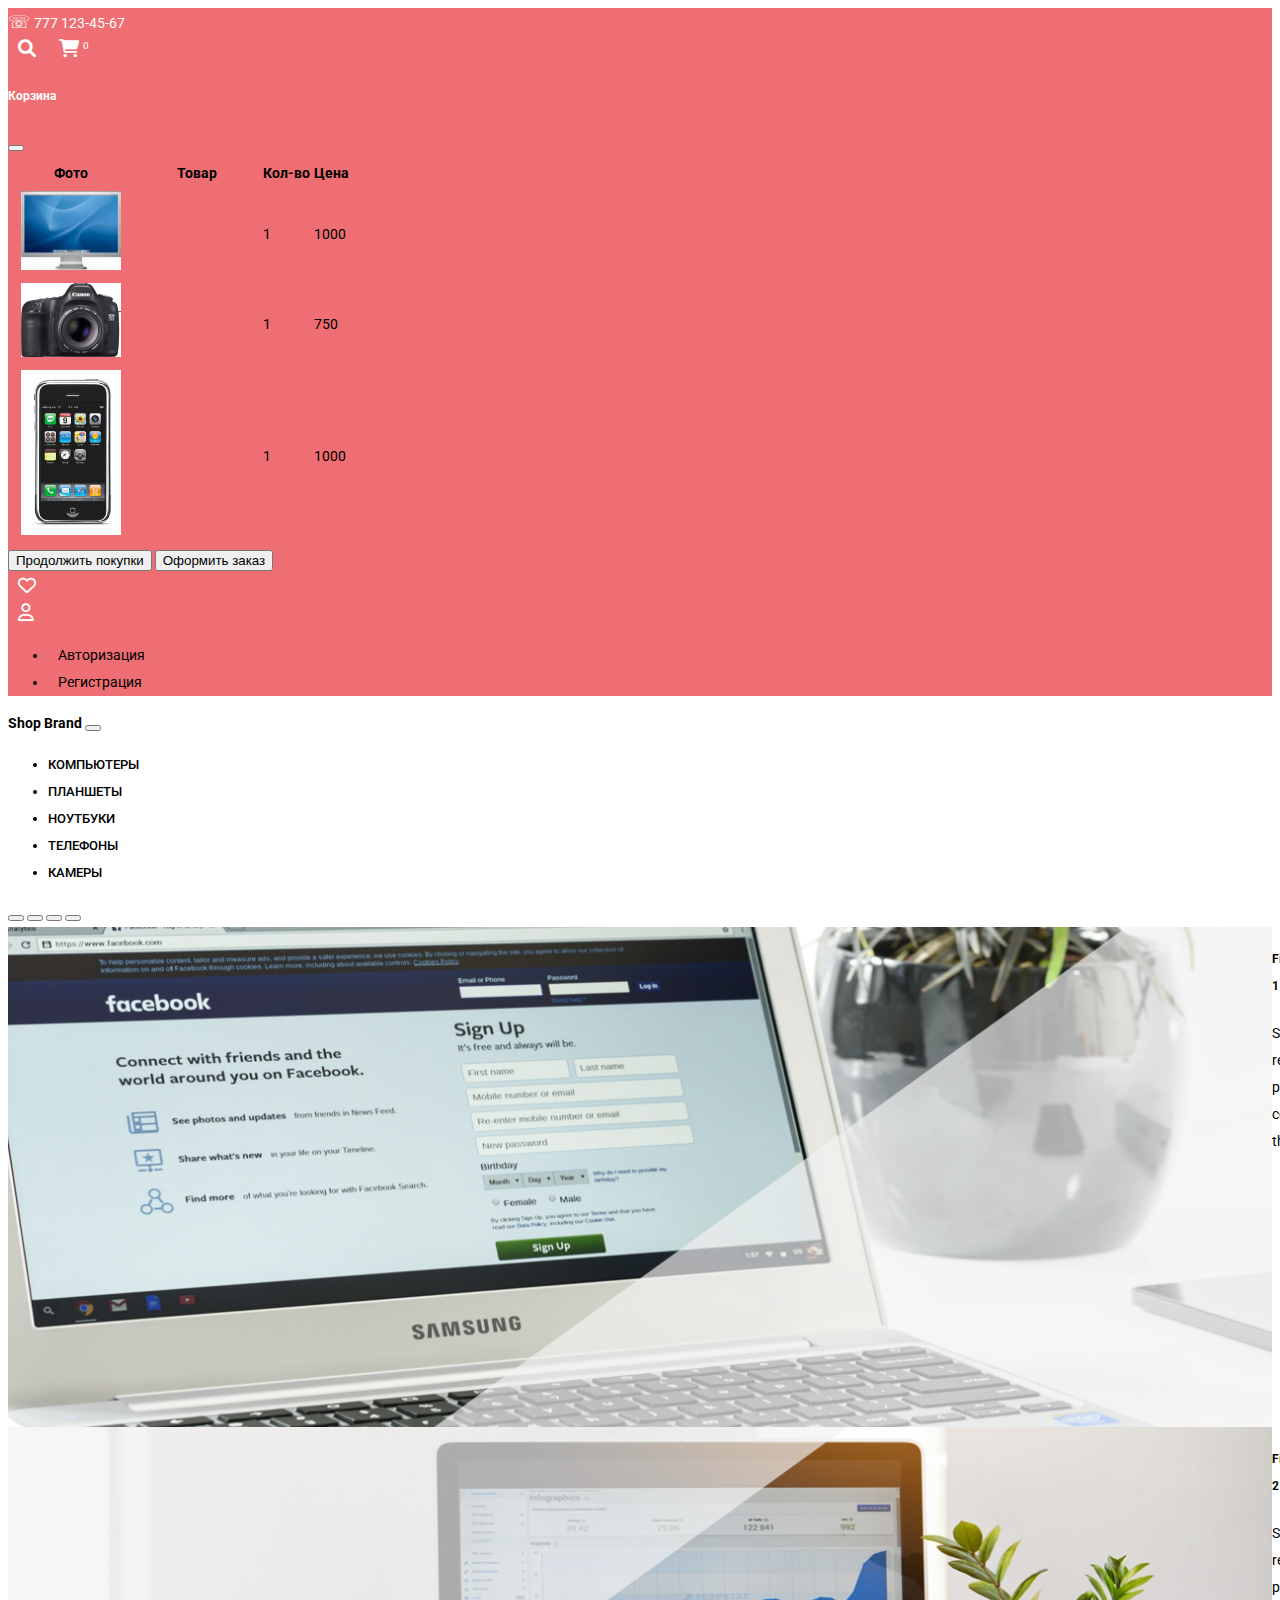
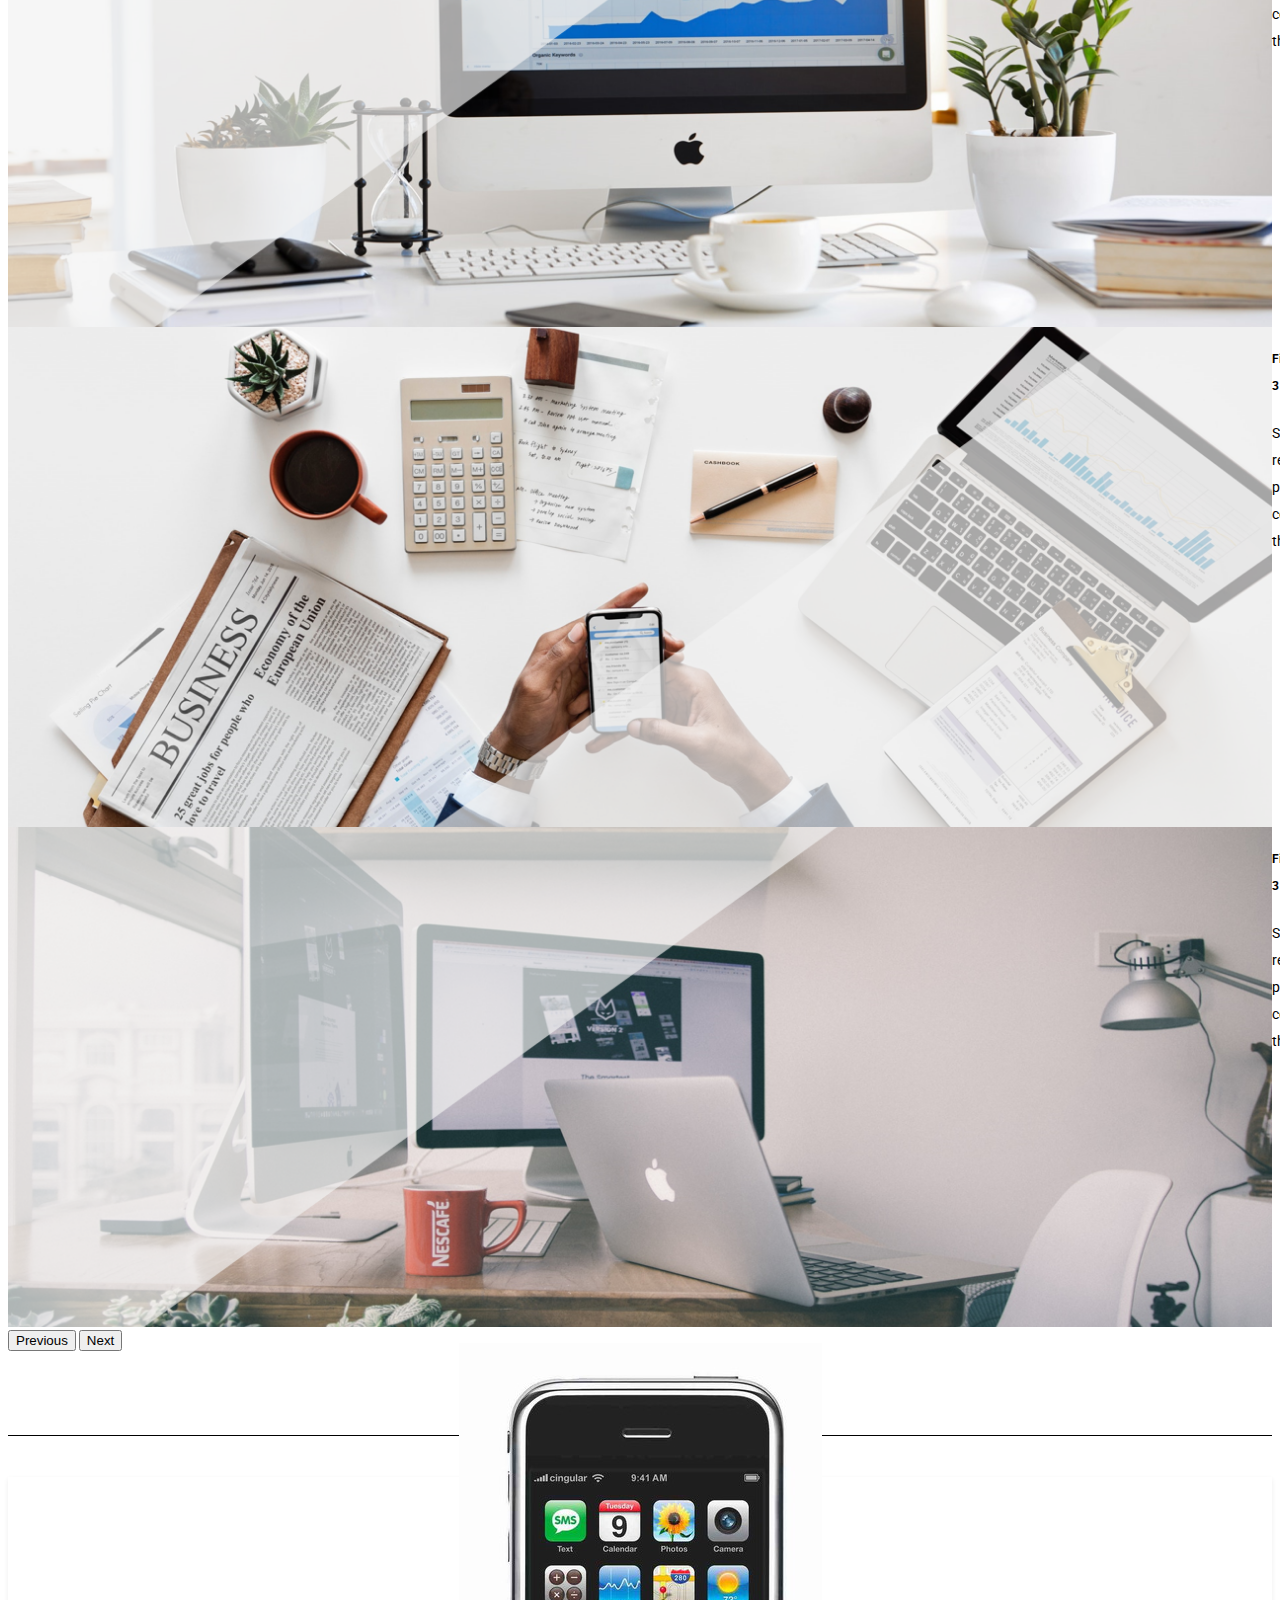
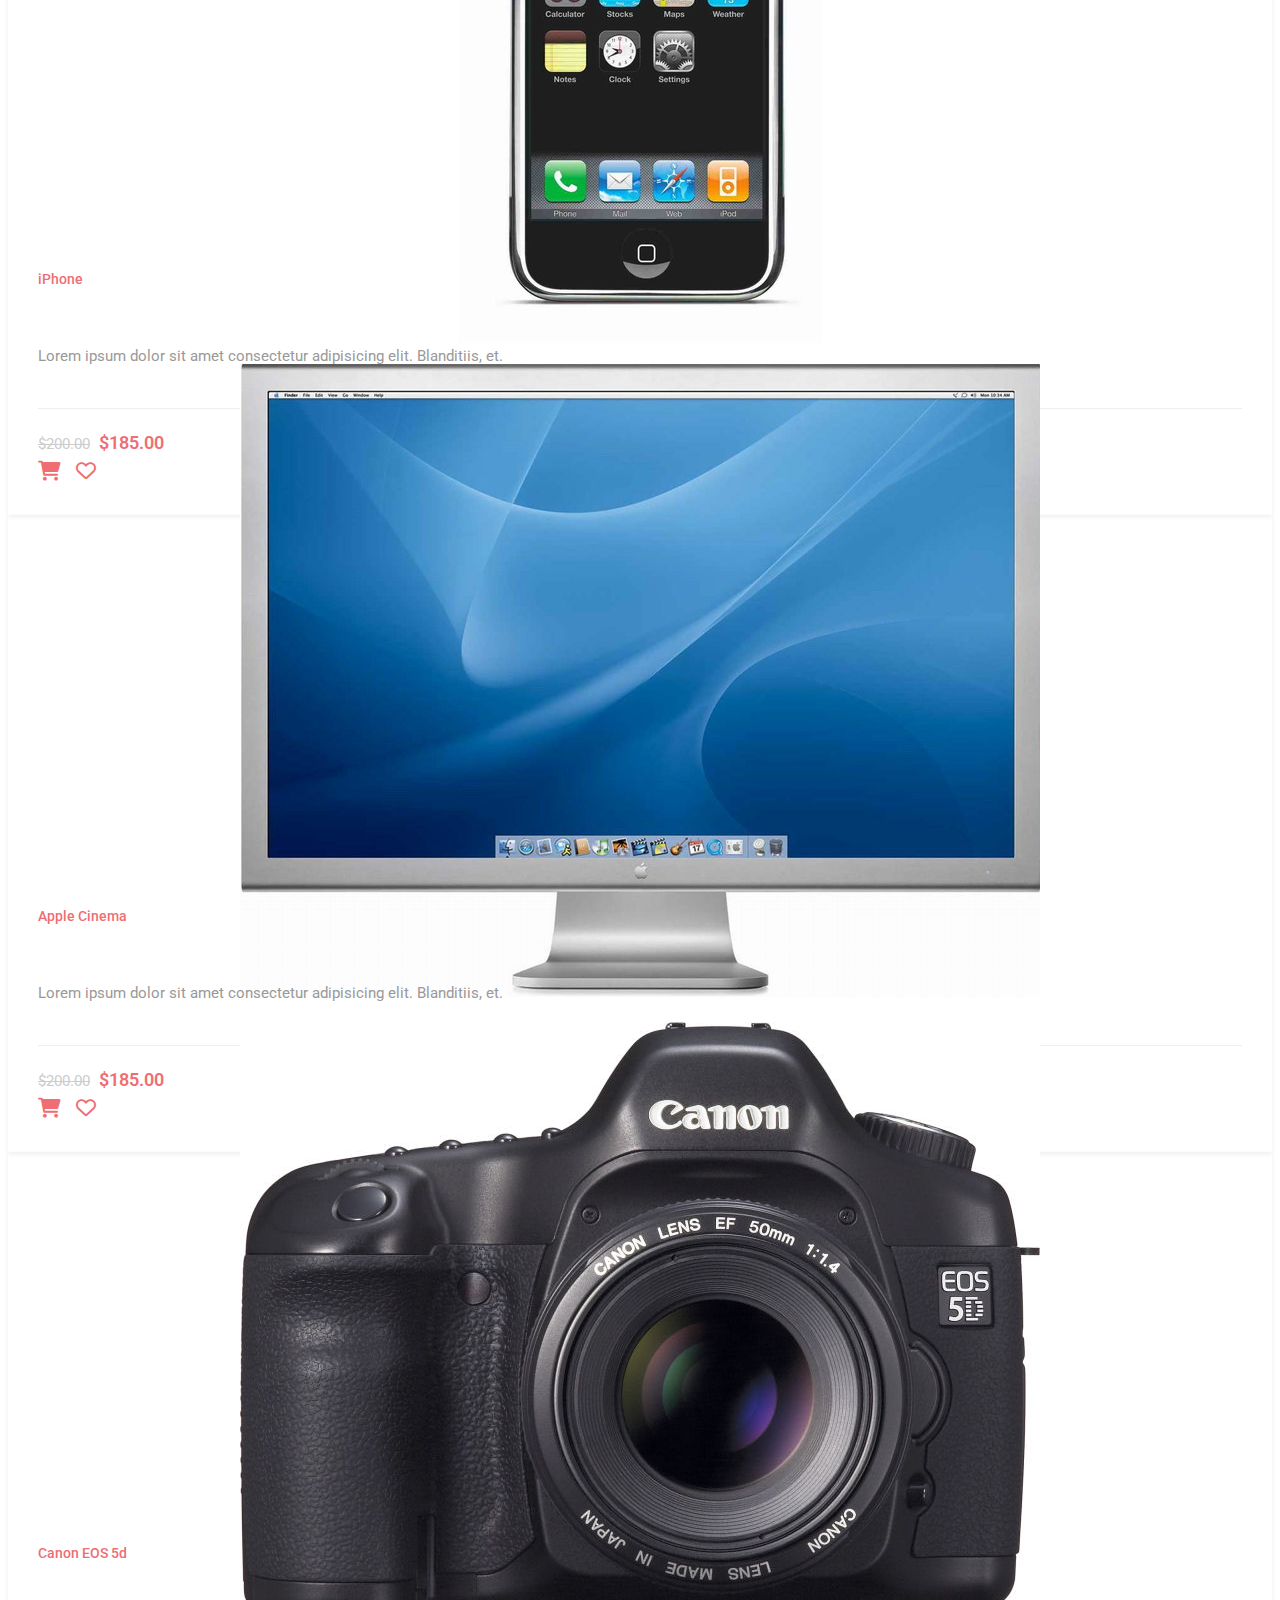
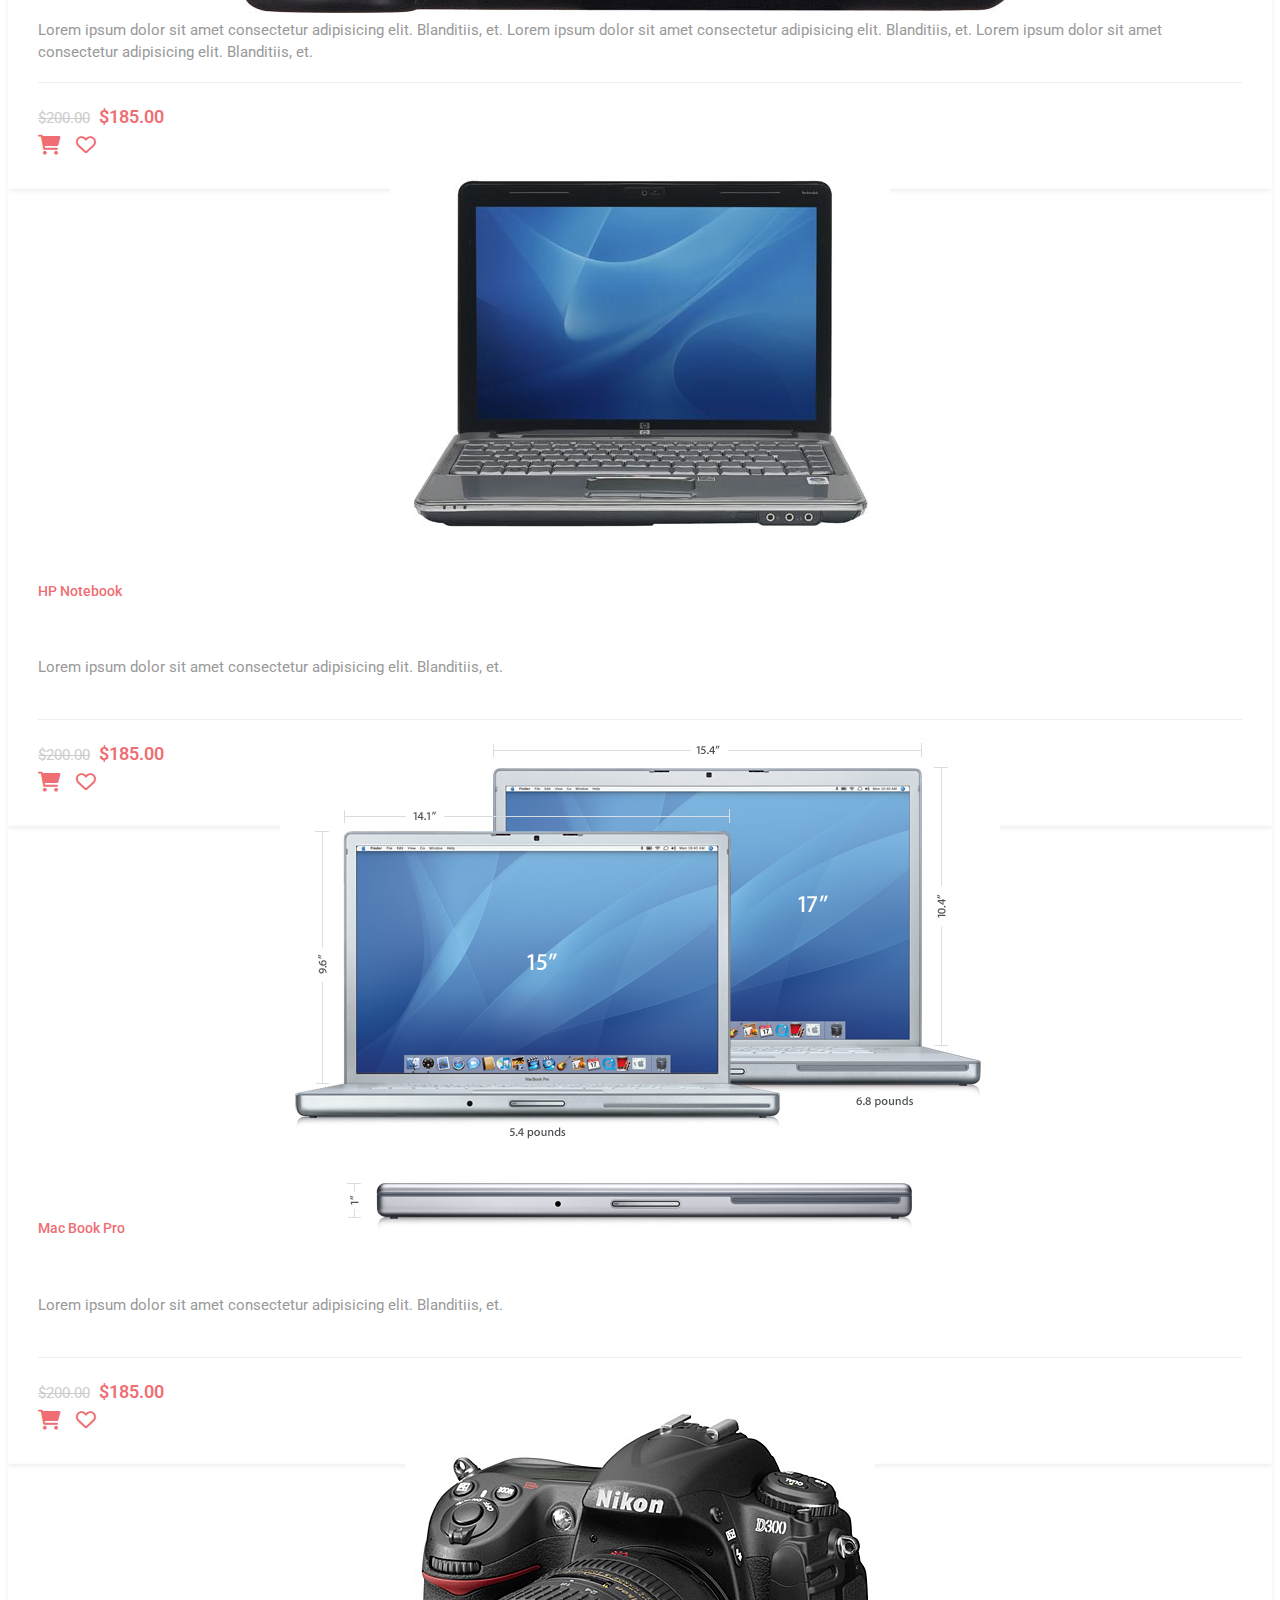
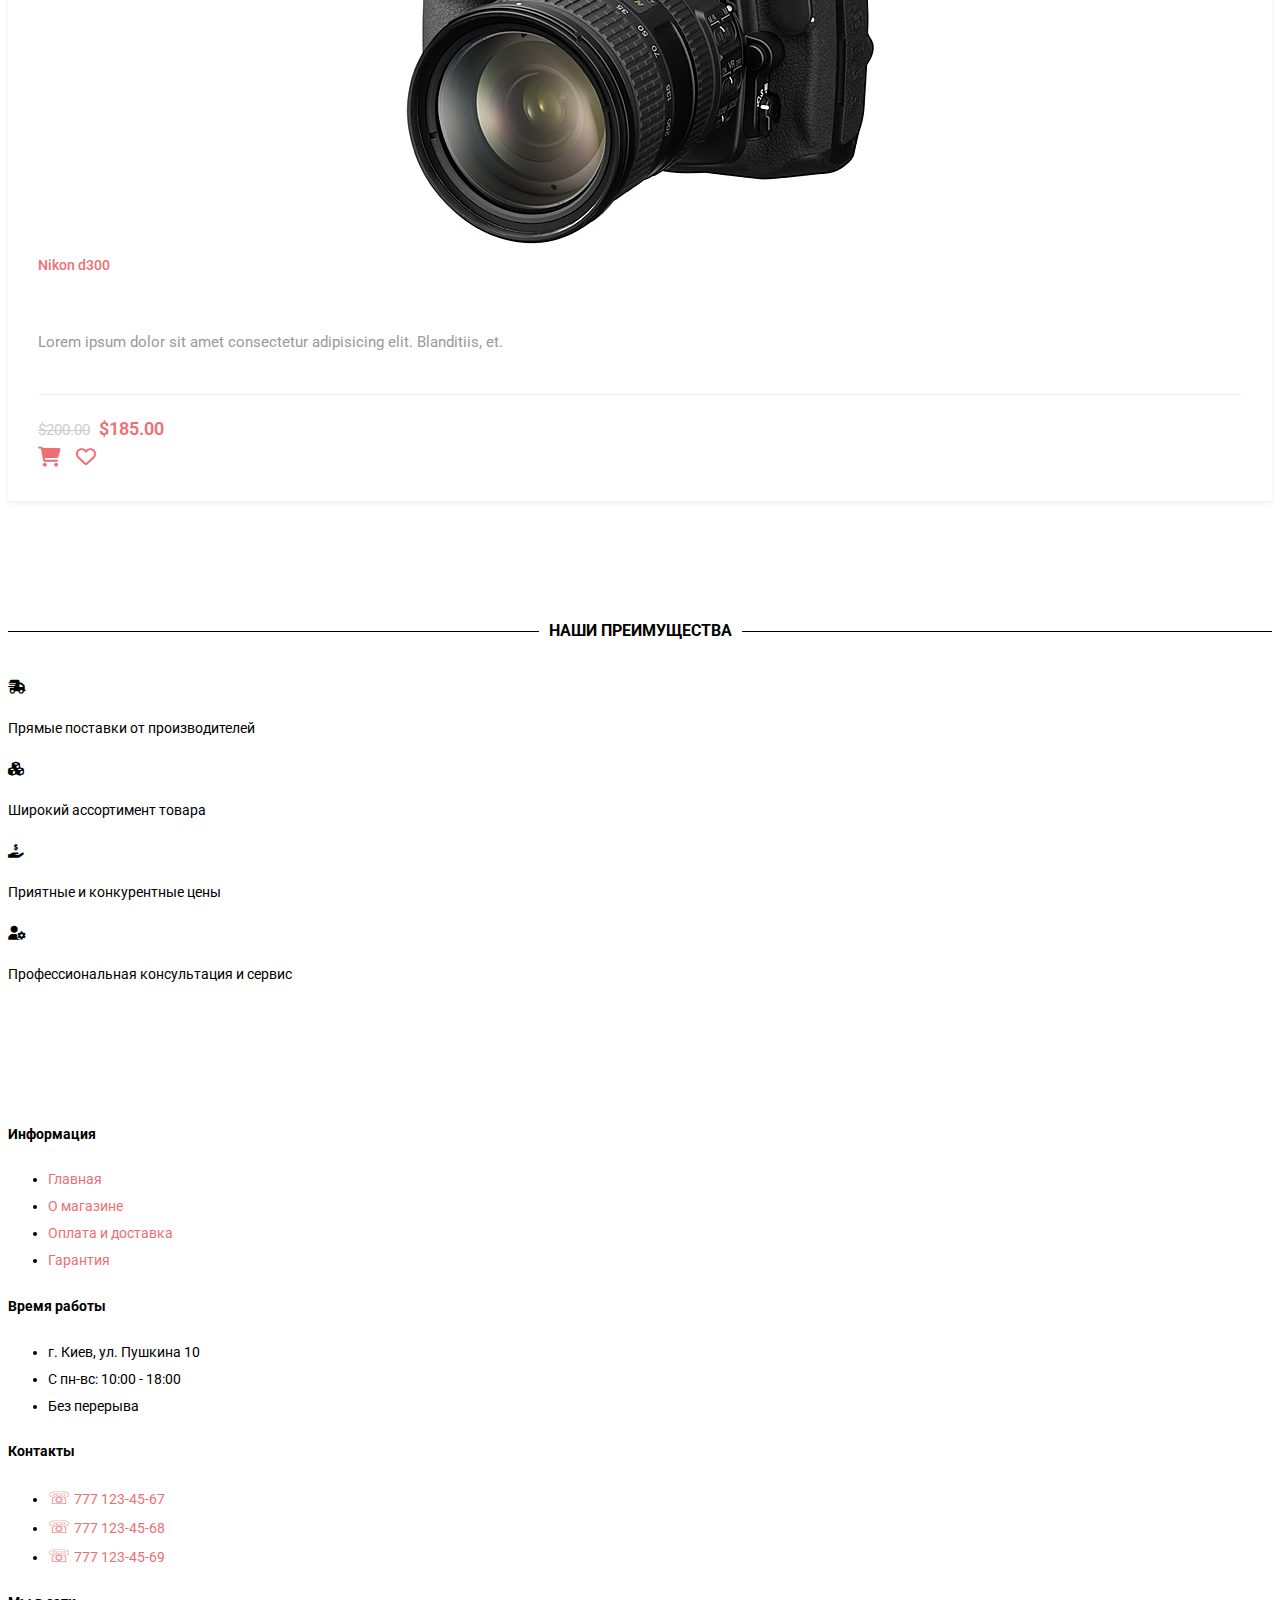
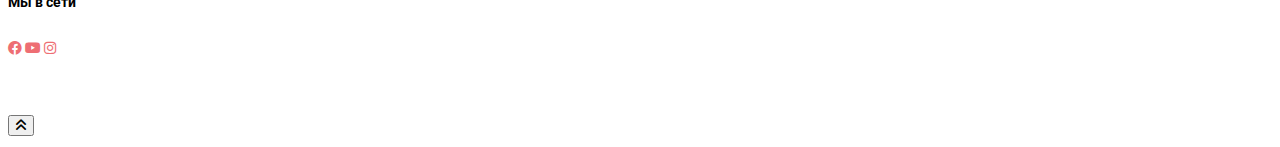
==== commit 7dbdc568: "add lite box effect" ====
--- a/index.html
+++ b/index.html
@@ -12,11 +12,13 @@
   <link href="https://fonts.googleapis.com/css2?family=Roboto:wght@300;400;500;700&display=swap" rel="stylesheet">
   <link rel="stylesheet" href="https://cdnjs.cloudflare.com/ajax/libs/font-awesome/6.0.0-beta2/css/all.min.css" />
   <link rel="stylesheet" href=".//bootstrap/css/bootstrap.min.css">
+  <link rel="stylesheet" href=".//css/magnific-popup.css">
   <link rel="stylesheet" href=".//css/main.css">
 </head>
 
 <body>
   <header>
+    <!-- Header-top -->
     <div class="header-top py-3">
       <div class="container">
         <div class="row justify-content-between">
@@ -90,6 +92,8 @@
               </div>
             </div>
 
+            <a href="#"><i class="far fa-heart"></i></a>
+
             <div class="dropdown d-inline-block">
               <a class="dropdown-toggle" href="#" data-bs-toggle="dropdown"><i class="far fa-user"></i></i></a>
               <ul class="dropdown-menu" aria-labelledby="dropdownMenuButton1">
@@ -104,11 +108,12 @@
       </div><!-- ./container -->
     </div><!-- ./header-top -->
 
+    <!-- Header-bottom -->
     <div class="header-bottom py-2">
       <div class="container">
         <nav class="navbar navbar-expand-lg navbar-light bg-light">
           <div class="container-fluid p-0">
-            <a class="navbar-brand" href="#">Shop Brand</a>
+            <a class="navbar-brand" href="index.html">Shop Brand</a>
             <button class="navbar-toggler" type="button" data-bs-toggle="collapse"
               data-bs-target="#navbarSupportedContent" aria-controls="navbarSupportedContent" aria-expanded="false"
               aria-label="Toggle navigation">
@@ -117,10 +122,10 @@
             <div class="collapse navbar-collapse" id="navbarSupportedContent">
               <ul class="navbar-nav ms-auto mb-2 mb-lg-0">
                 <li class="nav-item">
-                  <a class="nav-link" href="#">Компьютеры</a>
+                  <a class="nav-link" href="category.html">Компьютеры</a>
                 </li>
                 <li class="nav-item">
-                  <a class="nav-link" href="#">Планшеты</a>
+                  <a class="nav-link" href="category.html">Планшеты</a>
                 </li>
                 <li class="nav-item dropdown">
                   <a class="nav-link dropdown-toggle" href="#" id="navbarDropdown" role="button"
@@ -128,15 +133,15 @@
                     Ноутбуки
                   </a>
                   <ul class="dropdown-menu" aria-labelledby="navbarDropdown">
-                    <li><a class="dropdown-item" href="#">Mac</a></li>
-                    <li><a class="dropdown-item" href="#">Windows</a></li>
+                    <li><a class="dropdown-item" href="category.html">Mac</a></li>
+                    <li><a class="dropdown-item" href="category.html">Windows</a></li>
                   </ul>
                 </li>
                 <li class="nav-item">
-                  <a class="nav-link" href="#">Телефоны</a>
+                  <a class="nav-link" href="category.html">Телефоны</a>
                 </li>
                 <li class="nav-item">
-                  <a class="nav-link" href="#">Камеры</a>
+                  <a class="nav-link" href="category.html">Камеры</a>
                 </li>
               </ul>
 
@@ -215,10 +220,10 @@
         <div class="col-md-4 col-sm-6 mb-3">
           <div class="product-cart">
             <div class="product-tumb">
-              <img src=".//img/products/iphone_1.jpg" alt="">
-            </div>
-            <div class="product-details">
-              <h4><a href="#">iPhone iPhone iPhone iPhone iPhone</a></h4>
+              <a href="product.html"><img src=".//img/products/iphone_1.jpg" alt=""></a>
+            </div>
+            <div class="product-details">
+              <h4><a href="product.html">iPhone</a></h4>
               <p>Lorem ipsum dolor sit amet consectetur adipisicing elit. Blanditiis, et.</p>
               <div class="product-bootom-details d-flex justify-content-between">
                 <div class="product-price">
@@ -237,10 +242,10 @@
         <div class="col-md-4 col-sm-6 mb-3">
           <div class="product-cart">
             <div class="product-tumb">
-              <img src=".//img/products/apple_cinema_30.jpg" alt="">
-            </div>
-            <div class="product-details">
-              <h4><a href="#">Apple Cinema</a></h4>
+              <a href="product.html"><img src=".//img/products/apple_cinema_30.jpg" alt=""></a>
+            </div>
+            <div class="product-details">
+              <h4><a href="product.html">Apple Cinema</a></h4>
               <p>Lorem ipsum dolor sit amet consectetur adipisicing elit. Blanditiis, et.</p>
               <div class="product-bootom-details d-flex justify-content-between">
                 <div class="product-price">
@@ -259,10 +264,10 @@
         <div class="col-md-4 col-sm-6 mb-3">
           <div class="product-cart">
             <div class="product-tumb">
-              <img src=".//img/products/canon_eos_5d_1.jpg" alt="">
-            </div>
-            <div class="product-details">
-              <h4><a href="#">Canon EOS 5d</a></h4>
+              <a href="product.html"><img src=".//img/products/canon_eos_5d_1.jpg" alt=""></a>
+            </div>
+            <div class="product-details">
+              <h4><a href="product.html">Canon EOS 5d</a></h4>
               <p>
                 Lorem ipsum dolor sit amet consectetur adipisicing elit. Blanditiis, et.
                 Lorem ipsum dolor sit amet consectetur adipisicing elit. Blanditiis, et.
@@ -285,10 +290,10 @@
         <div class="col-md-4 col-sm-6 mb-3">
           <div class="product-cart">
             <div class="product-tumb">
-              <img src=".//img/products/hp_1.jpg" alt="">
-            </div>
-            <div class="product-details">
-              <h4><a href="#">HP Notebook</a></h4>
+              <a href="product.html"><img src=".//img/products/hp_1.jpg" alt=""></a>
+            </div>
+            <div class="product-details">
+              <h4><a href="product.html">HP Notebook</a></h4>
               <p>Lorem ipsum dolor sit amet consectetur adipisicing elit. Blanditiis, et.</p>
               <div class="product-bootom-details d-flex justify-content-between">
                 <div class="product-price">
@@ -307,10 +312,10 @@
         <div class="col-md-4 col-sm-6 mb-3">
           <div class="product-cart">
             <div class="product-tumb">
-              <img src=".//img/products/macbook_pro_1.jpg" alt="">
-            </div>
-            <div class="product-details">
-              <h4><a href="#">Mac Book Pro</a></h4>
+              <a href="product.html"><img src=".//img/products/macbook_pro_1.jpg" alt=""></a>
+            </div>
+            <div class="product-details">
+              <h4><a href="product.html">Mac Book Pro</a></h4>
               <p>Lorem ipsum dolor sit amet consectetur adipisicing elit. Blanditiis, et.</p>
               <div class="product-bootom-details d-flex justify-content-between">
                 <div class="product-price">
@@ -329,10 +334,10 @@
         <div class="col-md-4 col-sm-6 mb-3">
           <div class="product-cart">
             <div class="product-tumb">
-              <img src=".//img/products/nikon_d300_1.jpg" alt="">
-            </div>
-            <div class="product-details">
-              <h4><a href="#">Nikon d300</a></h4>
+              <a href="product.html"><img src=".//img/products/nikon_d300_1.jpg" alt=""></a>
+            </div>
+            <div class="product-details">
+              <h4><a href="product.html">Nikon d300</a></h4>
               <p>Lorem ipsum dolor sit amet consectetur adipisicing elit. Blanditiis, et.</p>
               <div class="product-bootom-details d-flex justify-content-between">
                 <div class="product-price">
@@ -352,9 +357,103 @@
     </div> <!-- ./container -->
   </section>
 
+  <!-- Секция services -->
+  <section class="services">
+    <div class="container">
+      <div class="row">
+        <div class="col-12">
+          <h3 class="section-title">Наши преимущества</h3>
+        </div>
+
+        <div class="col-md-3 col-sm-6">
+          <div class="service-item">
+            <p class="text-center"><i class="fas fa-shipping-fast"></i></p>
+            <p class="text-center">Прямые поставки от производителей</p>
+          </div>
+        </div>
+
+        <div class="col-md-3 col-sm-6">
+          <div class="service-item">
+            <p class="text-center"><i class="fas fa-cubes"></i></p>
+            <p class="text-center">Широкий ассортимент товара</p>
+          </div>
+        </div>
+
+        <div class="col-md-3 col-sm-6">
+          <div class="service-item">
+            <p class="text-center"><i class="fas fa-hand-holding-usd"></i></p>
+            <p class="text-center">Приятные и конкурентные цены</p>
+          </div>
+        </div>
+
+        <div class="col-md-3 col-sm-6">
+          <div class="service-item">
+            <p class="text-center"><i class="fas fa-user-cog"></i></p>
+            <p class="text-center">Профессиональная консультация и сервис</p>
+          </div>
+        </div>
+
+      </div>
+    </div> <!-- ./container -->
+  </section>
+
+  <footer>
+    <!-- Секция футер -->
+    <section class="footer">
+      <div class="container">
+        <div class="row">
+
+          <div class="col-md-3 col-6">
+            <h4>Информация</h4>
+            <ul class="list-unstyled">
+              <li><a href="index.html">Главная</a></li>
+              <li><a href="#">О магазине</a></li>
+              <li><a href="#l">Оплата и доставка</a></li>
+              <li><a href="#">Гарантия</a></li>
+            </ul>
+          </div>
+
+          <div class="col-md-3 col-6">
+            <h4>Время работы</h4>
+            <ul class="list-unstyled">
+              <li>г. Киев, ул. Пушкина 10</li>
+              <li>С пн-вс: 10:00 - 18:00</li>
+              <li>Без перерыва</li>
+            </ul>
+          </div>
+
+          <div class="col-md-3 col-6">
+            <h4>Контакты</h4>
+            <ul class="list-unstyled">
+              <li><a href="tel:1111234567"><span class="icon-phone">&#9743;</span> 777 123-45-67</a></li>
+              <li><a href="tel:1111234568"><span class="icon-phone">&#9743;</span> 777 123-45-68</a></li>
+              <li><a href="tel:1111234569"><span class="icon-phone">&#9743;</span> 777 123-45-69</a></li>
+            </ul>
+          </div>
+
+          <div class="col-md-3 col-6">
+            <h4>Мы в сети</h4>
+            <div class="footer-icons">
+              <a href="#"><i class="fab fa-facebook"></i></a>
+              <a href="#"><i class="fab fa-youtube"></i></a>
+              <a href="#"><i class="fab fa-instagram"></i></a>
+            </div>
+          </div>
+
+        </div> <!-- ./row -->
+      </div> <!-- ./container -->
+    </section>
+  </footer>
+
+  <!-- Кнопка вверх -->
+  <button id="top">
+    <i class="fas fa-angle-double-up"></i>
+  </button>
+
   <script src=".//bootstrap/js/bootstrap.bundle.min.js"></script>
   <script src="https://code.jquery.com/jquery-3.6.0.min.js"
     integrity="sha256-/xUj+3OJU5yExlq6GSYGSHk7tPXikynS7ogEvDej/m4=" crossorigin="anonymous"></script>
+  <script src=".//js/jquery.magnific-popup.min.js"></script>
   <script src=".//js/main.js"></script>
 </body>
 
